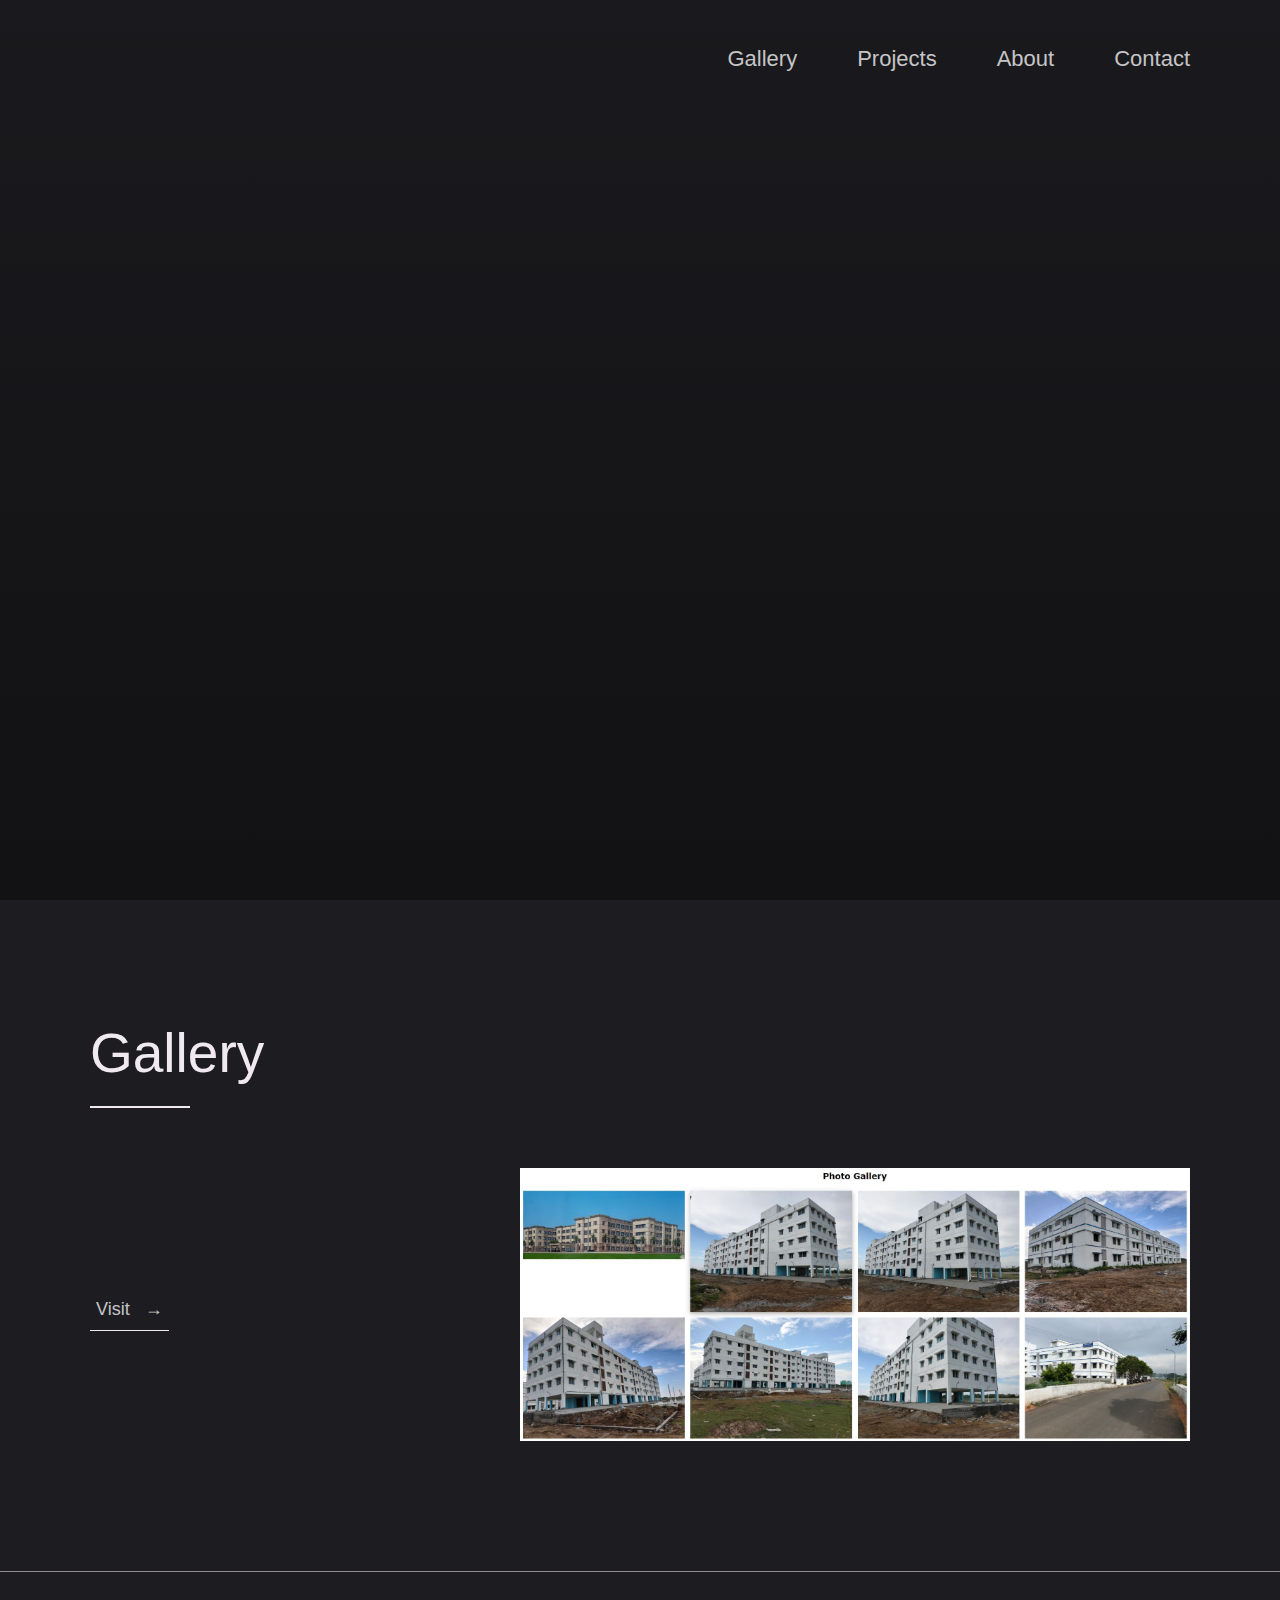
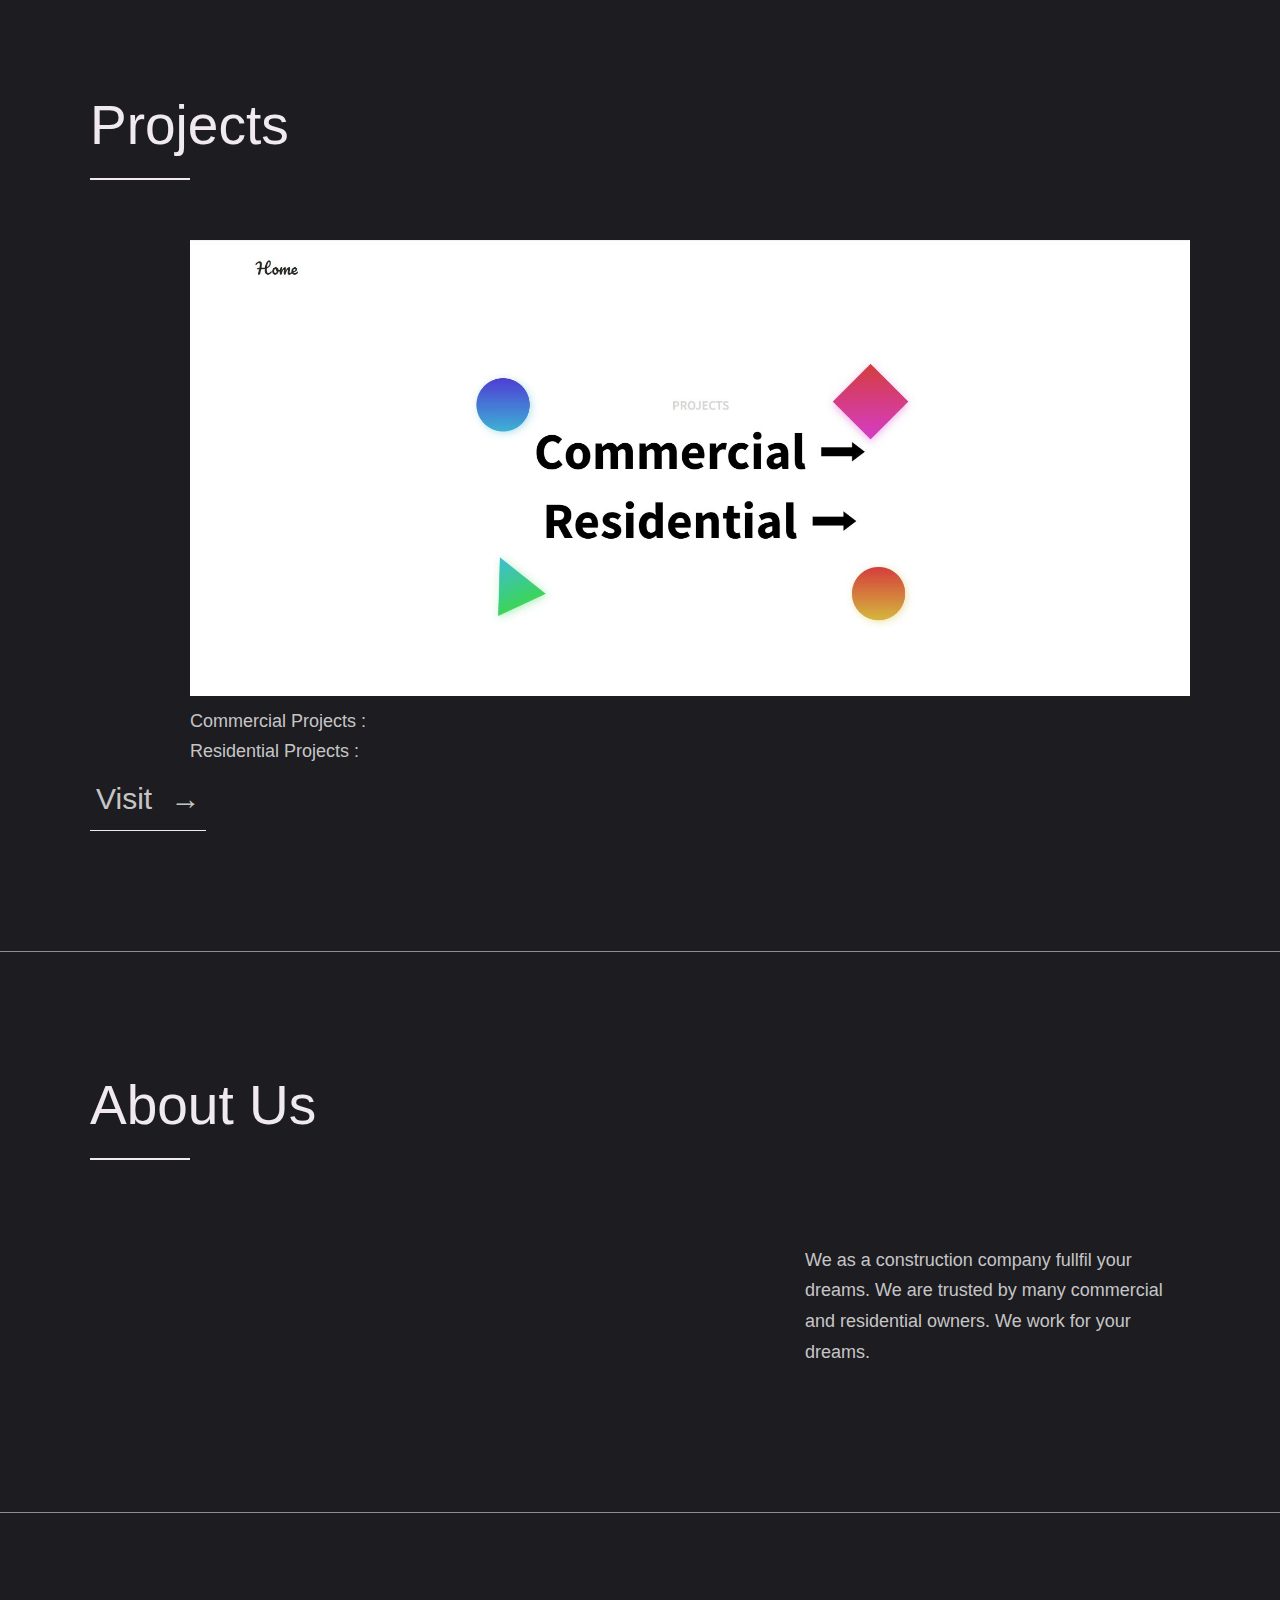
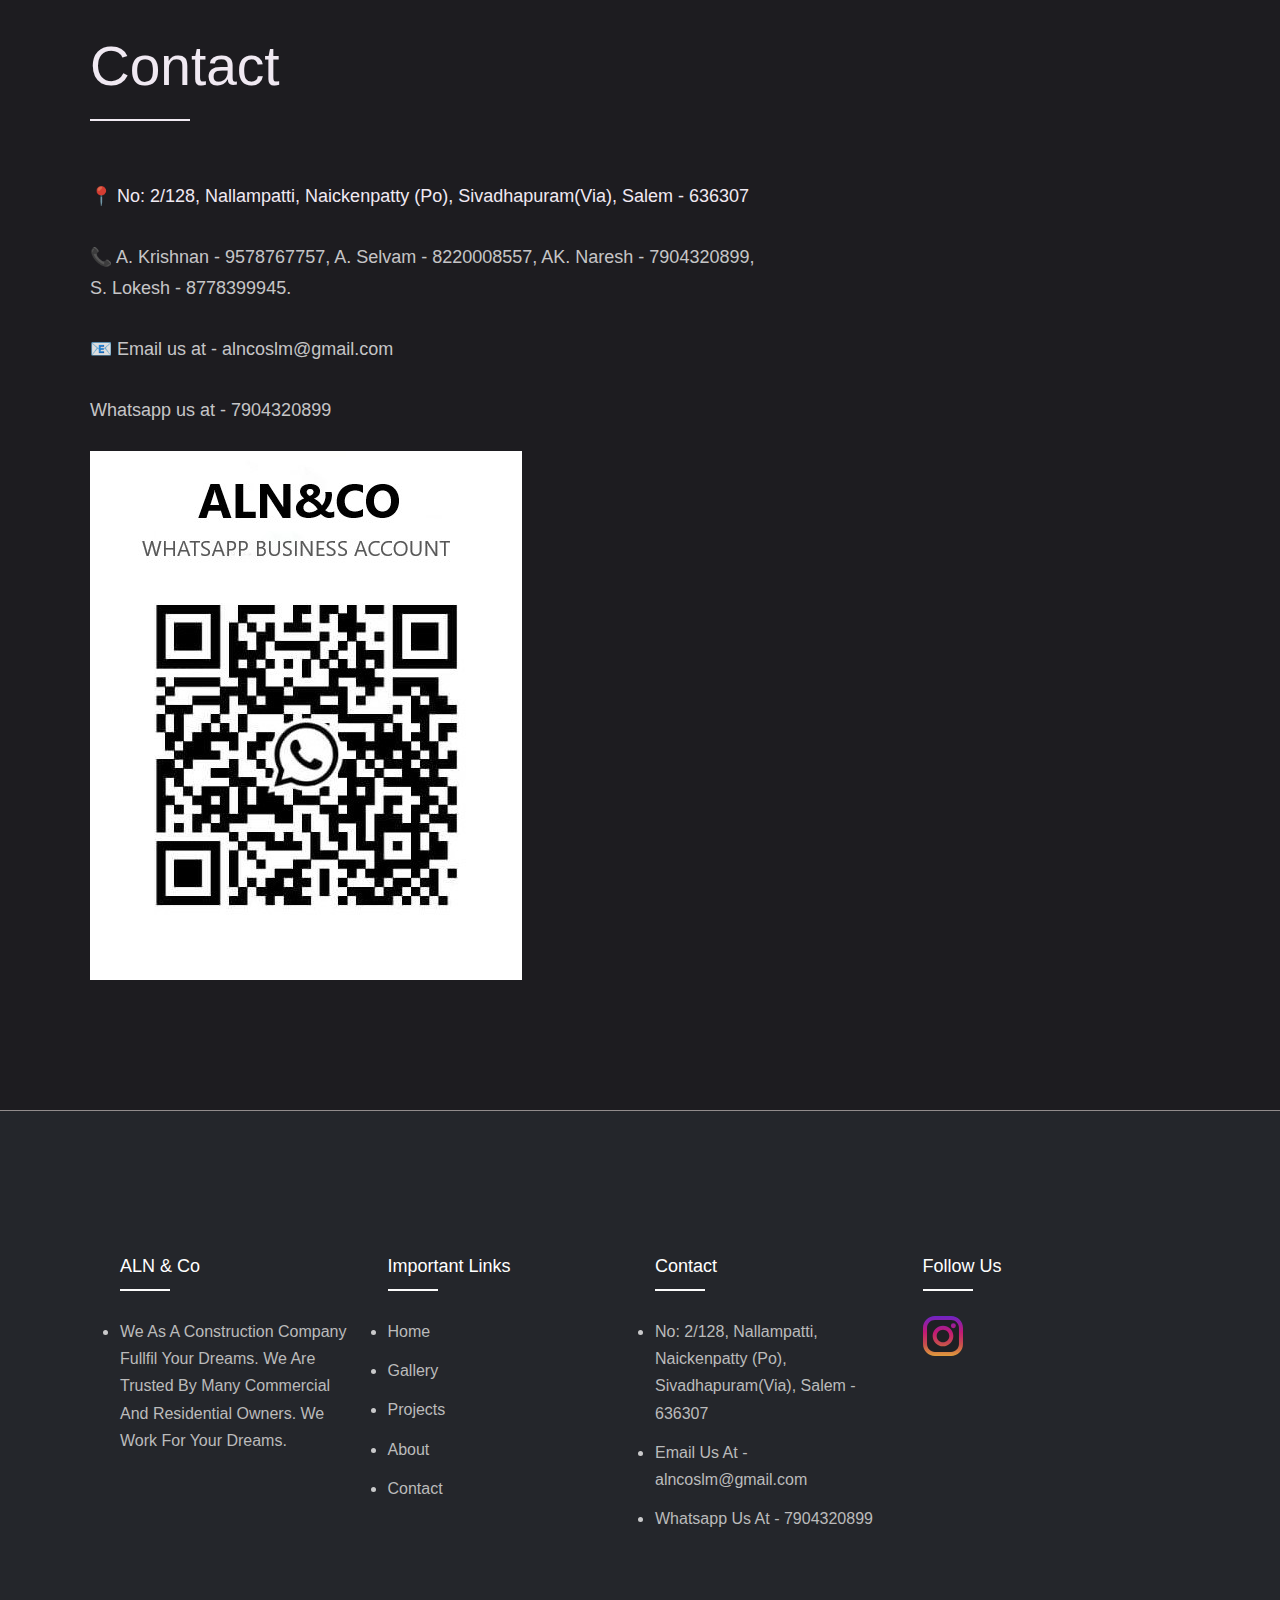
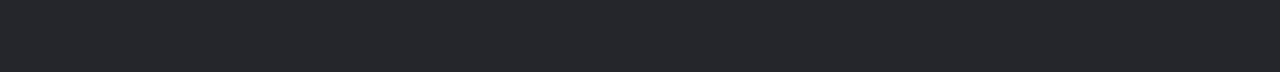
==== index.html @ acc9a611 "Update index.html" ====
<!DOCTYPE html>
<html lang="en">

<head>
  <!-- Google tag (gtag.js) -->
<script async src="https://www.googletagmanager.com/gtag/js?id=G-CPKY7ZD07B"></script>
<script>
  window.dataLayer = window.dataLayer || [];
  function gtag(){dataLayer.push(arguments);}
  gtag('js', new Date());

  gtag('config', 'G-CPKY7ZD07B');
</script>
  <meta charset="UTF-8" />
  <meta name="viewport" content="width=device-width, initial-scale=1.0" />
  <link rel="shortcut icon" type="image/png" href="./images/favicon.ico" />

  
  <title>
    ALN & Co
  </title>

  
  <link rel="stylesheet" href="styles.css" />
</head>

<body>



  <!--<div class="outer_wrapper">
    <div class="ground"></div>
  </div>-->


  

  <header class="header" role="banner" id="top">
    <div class="row">
      <nav class="nav" role="navigation">
        <ul class="nav__items">
          
          <li class="nav__item"><a style="text-decoration: none;" href="#work" class="nav__link" >Gallery</a></li>
          <li class="nav__item"><a style="text-decoration: none;" href="#clients" class="nav__link">Projects</a></li>
          <li class="nav__item">
            <a style="text-decoration: none;" href="#about" class="nav__link">About</a>
          </li>
          <li class="nav__item">
            <a style="text-decoration: none;" href="#contact" class="nav__link">Contact</a>
          </li>
           
        </ul>
      </nav>
    </div>



    <div class="header__text-box row">
      <div class="header__text">
        <h1 class="heading-primary">
         <span> </span>
        </h1>
       </div>
    </div>


  </header>



  <main role="main">

    

    <section class="work" id="work">
      <div class="row">
        <h2>Gallery</h2>
        <div class="work__boxes">

          

          <div class="work__box">
            <div class="work__text">
              

              <div class="work__links">
                <a style="text-decoration: none;" href="./html/photogallery.html" target="_blank" class="link__text">
                  Visit  <span>&rarr;</span>
                </a>
                
              </div>
            </div>
            <div class="work__image-box">
              <img src="./images/galleryaln.JPG" class="work__image" alt="Gallery" />
            </div>
          </div>

          
        </div>
      </div>
    </section>

    

    <section class="client" id="clients">
      <div class="row">
        <h2>Projects</h2>
        <div class="work__image-box">
          <img src="./images/projectslist.JPG" class="work__image" alt="Projects" />
          <span>Commercial Projects :</span>
          <div class="counter" data-target="31"></div>
          <span>Residential Projects :</span>
          <div class="counter" data-target="2"></div>
        </div>
        
        <!-- <div class="counter-container">
         
          <span>Commercial Projects :</span>
          <div class="counter" data-target="31"></div>
          <span>Residential Projects :</span>
          <div class="counter" data-target="2"></div>
       
        </div>
        -->
        
        
        <a style="text-decoration: none; font-size: 30px; " href="./html/projectslist.html" target="_blank" class="link__text">
          Visit  <span>&rarr;</span>
        </a>
        
      </div>
    </section>

    

    <section class="about" id="about">
      <div class="row">
        <h2>About Us</h2>
        <div class="about__content">
          <div class="about__text">
            
            <p>
              We as a construction company fullfil your dreams. We are trusted by many commercial and residential owners. We work for your dreams. 
            </p>
            
           
          </div>

          <div class="about__photo-container">
            
            <img class="about__photo" src="" alt="" />
          </div>
        </div>
      </div>
    </section>
  </main>

  

  <section class="contact" id="contact">
    <div class="row">
      <h2>Contact</h2>
      <div class="contact__info">
        <p>
         

          📍 <a style="text-decoration: none ;" href="https://www.google.com/maps/place/ALN%26Co/@11.6575839,78.0544431,19.25z/data=!4m6!3m5!1s0x3babfb015f7d029b:0xeba4ab681ebbbe76!8m2!3d11.6577182!4d78.0541697!16s%2Fg%2F11ry5s2vbf" target="_blank" >No: 2/128, Nallampatti, Naickenpatty (Po), Sivadhapuram(Via), Salem - 636307</a>
           <br>
           <br>

          📞 A. Krishnan - 9578767757, A. Selvam - 8220008557, AK. Naresh - 7904320899,<br> S. Lokesh - 8778399945.   
           
           <br>
           <br>
        
           📧 Email us at - alncoslm@gmail.com

           <br>
           <br>

           Whatsapp us at - 7904320899



        </p>
        
       
        
       <img src="./images/whatsappcode.jpg" class="work__whats" alt="whatsapp" />
   

        
        
       <!-- <a style="text-decoration: none;" href="mailto:" class="btn">Email Me</a> -->  
      </div>
    </div>
  </section>

 
  
<div class="main"></div>



<div class="footer">
  
  <footer class="footer">
    <div class="container">
      <div class="rowc">
        <div class="footer-col">
          <h4>ALN & Co</h4>
          <ul>
            <li><a>we as a construction company fullfil your dreams. we are trusted by many commercial and residential owners. we work for your dreams.</a></li>
            
          </ul>
        </div>
        <div class="footer-col">
          <h4>Important Links</h4>
          <ul>
            <li><a href="index.html">Home</a></li>
            <li><a href="./html/photogallery.html">Gallery</a></li>
            <li><a href="./html/projectslist.html">Projects</a></li>
            <li><a href="#about">About</a></li>
            <li><a href="#contact">Contact</a></li>
          </ul>
        </div>
        <div class="footer-col">
          <h4>Contact</h4>
          <ul>
            <li><a href="#">No: 2/128, Nallampatti, Naickenpatty (Po), Sivadhapuram(Via), Salem - 636307</a></li>
            <li><a href="#">Email us at - <a style="text-transform: lowercase;" >alncoslm@gmail.com</a></a></li>
            <li><a href="#">Whatsapp us at - 7904320899</a></li>
           
          </ul>
        </div>
        <div class="footer-col">
          <h4>follow us</h4>
          <div class="social-links">
            
            <a href="https://www.instagram.com/alngroups.co/?r=nametag" target="_blank" ><img src="./images/instagram-svgrepo-com.svg" alt="Instagram" /></a>
            
          </div>
        </div>
      </div>
    </div>
 </footer>


 

  <a href="#top" class="back-to-top" title="Back to Top">
    <img src="./images/up-arrow-svgrepo-com.svg" alt="Back to Top" class="back-to-top__image"/>
  </a>
  <script src="./script.js"></script>
</body>

</html>
---- styles.css ----
@import url('https://fonts.googleapis.com/css2?family=Poppins:wght@300;400;500;600;700&display=swap');



* {
    box-sizing: border-box;
  }
  
  body {
    padding: 0;
    margin: 0;
    font-family: sans-serif;
    background-color: #a343c9;
  }
  
  
  
  .wrapper {
    position: absolute;
    height: calc(100vh - 100px);
    width: 100%;
    top: 0;
  }
  
  .ground {
    position: absolute;
    bottom: 0;
    width: 100%;
    height: 70px;
    background-color: rgb(73, 47, 145);
  }
  
  
 

@font-face {
    font-family: 'Hk Grotesk';
    font-style: normal;
    font-weight: 400;
    src: url('./fonts/HKGrotesk-Regular.woff') format('woff');
}

@font-face {
    font-family: 'Jost';
    font-style: normal;
    font-weight: 400;
    src: url('./fonts/Jost-Regular.ttf') format('woff');
}

* {
    margin: 0;
    padding: 0;
    box-sizing: inherit;
}

:root {
    --font-size-small: 1.8rem;
    --font-size-normal: 2.2rem;
    --font-size-medium: 2.8rem;
    --font-size-medium-1: 3.6rem;
    --font-size-large: 5.5rem;
    --font-size-huge: 7.5rem;
    --font-stack: 'Hk Grotesk', sans-serif;

    --line-height-normal: 1.7;
    --line-height-small: 1.2;

    --black: #000;
    --pink: #ff3258;
    --white: #f0e9f2;
    --white-1: #e5e5e6da;
    --green: #2ECC71 ;
    --violet: #5f10ad;
    --sanlet: rgb(73, 47, 145);


    --container-max-width: 1180px;
    --container-normal-width: 800px;
    --container-medium-width: 700px; 
    --container-small-width: 500px;

    --gutter-huge: 12rem;
    --gutter-medium: 6rem;
    --gutter-normal: 3rem;
    --gutter-small-1: 2.5rem;
    --gutter-small: 2rem;

    --border-light: 1px solid rgb(146, 140, 140);
}

html {
    font-size: 62.5%; 
    box-sizing: border-box;
    scroll-behavior: smooth;
}

@media(max-width: 1000px) {
    html {
        font-size: 52%;
    }
}

body {
    font-size: var(--font-size-small);
    font-family: var(--font-stack);
    font-weight: 400;
    color: var(--white-1);
    line-height: var(--line-height-normal);
    background: rgb(29, 28, 32);
    overflow-x: hidden;
}

.row {
    max-width: var(--container-max-width);
    margin: 0 auto;
}

@media(max-width: 1340px) {
    .row {
        max-width: 1100px;
    }
}

@media(max-width: 1240px) {
    .row {
        padding: 0 var(--gutter-medium);
    }
}

@media(max-width: 600px) {
    .row {
        padding: 0 var(--gutter-normal);
    }
}

@media(max-width: 600px) {
    .row {
        padding: 0 var(--gutter-small);
    }
}

section {
    padding: var(--gutter-huge) 0;
    border-bottom: var(--border-light);
}

img {
    object-fit: contain;
    max-width: 100%;
}



h1,
h2,
h3 {
    font-family: 'Jost', sans-serif;
    font-weight: 400;
    line-height: var(--line-height-small);
    color: var(--white);
}

.heading-primary {
    line-height: 1;
    font-size: var(--font-size-huge);
    font-weight: 400;
}

@media(max-width: 900px) {
    .heading-primary {
        font-size: 6.5rem;
    }
}

h2 {
    font-size: var(--font-size-large);
    margin-bottom: var(--gutter-medium);
}

h2::after {
    content: '';
    display: block;
    height: 2px;
    width: 10rem;
    background: var(--white);
    margin: var(--gutter-small) 0;
}

h3 {
    font-size: var(--font-size-medium-1);
    margin-bottom: var(--gutter-small);
}

@media(max-width: 500px) {
    .heading-primary {
        font-size: var(--font-size-large);
    }

    h2 {
        font-size: var(--font-size-medium-1);
    }

    h3 {
        font-size: var(--font-size-medium);
    }
}

p {
    margin: var(--gutter-small-1) 0;
}

@media(max-width: 900px) {
    p { 
        max-width: var(--container-small-width);
    }
}



a {
    color: var(--white);
    font-weight: 400;
    font-family: 'Jost', sans-serif;
    transition: all .2s;
    outline: 2px solid transparent;
}

::-moz-focus-inner {
    border: 0;
}

button:focus,
a:focus {
    outline: 2px solid var(--green);
}

body:not(.user-is-tabbing) button:focus,
body:not(.user-is-tabbing) a:focus {
    outline: none;
}

.link:hover {
    color: var(--black);
}

.btn {
    position: relative;
    display: inline-block;
    padding: 1rem 4.2rem;
    text-decoration: none;
    color: inherit;
    border: 1px solid  var(--sanlet);
    font-weight: 400;
}

.btn:focus {
    outline: none;
}

.btn::after {
    content: '';
    display: block;
    position: absolute;
    top: 0;
    left: 0;
    right: 100%;
    background: var(--sanlet);
    height: 100%;
    z-index: -1;
    transition: all 0.2s cubic-bezier(1, 0.68, 0.16, 0.9);
}

.btn:hover::after,
.btn:focus::after {
    right: 0;
    background: var(--sanlet);
}

.btn--pink {
    background: var(--sanlet);
    transition: all 0.2s;
}

.btn--pink::after {
    display: none;
}

.btn--pink:hover,
.btn--pink:focus {
    background: transparent;
}

.link__text {
    position: relative;
    display: inline-block;
    padding: .6rem;
    color: inherit;
    text-decoration: none;
    border-bottom: 1px solid var(--white);
}

.link__text::after {
    content: '';
    display: block;
    position: absolute;
    top: 0;
    left: 0;
    right: 100%;
    background: var(--white);
    height: 100%;
    z-index: -1;
    transition: all 0.2s cubic-bezier(1, 0.68, 0.16, 0.9);
}

.link__text:focus {
    outline: none;
}

.link__text:hover::after,
.link__text:focus:after {
    right: 0;
    background: var(--sanlet);
}

.link__text span {
    padding-left: 1rem;
    font-family: sans-serif;
}



.back-to-top {
    position: fixed;
    bottom: 4rem;
    right: 4rem;
    display: flex;
    justify-content: center;
    align-items: center;
    height: 5.5rem;
    width: 5.5rem;
    background-color: rgb(73, 47, 145);
    border-radius: 50%;
    z-index: 10;
    visibility: hidden;
    transition: all .4s;
}

.back-to-top__image {
    height: 70%;
}

@media(max-width: 900px) {
    .back-to-top {
        right: 2rem;
    }
}

@media(max-width: 500px) {
    .back-to-top {
        right: 1rem;
    }
}



.nav {
    display: flex;
    justify-content: flex-end;
    padding: var(--gutter-normal) 0;
}

.nav__items {
    display: flex;
    list-style: none;
}

.nav__item:not(:last-child) {
    margin-right: var(--gutter-medium);
}

@media(max-width: 500px) {
    .nav {
        justify-content: center;
    }
}

@media(max-width: 400px) {
    .nav__item:not(:last-child) {
        margin-right: var(--gutter-normal);
    }
}

@media(max-width: 300px) {
    .nav {
        font-size: var(--font-size-small);
    }
}

.nav__link {
    position: relative;
    display: inline-block;
    padding: 1rem 0;
    text-decoration: none;
    color: inherit;
    transition: all .2s;
}

.nav__link::after {
    content: '';
    position: absolute;
    bottom: 0;
    left: 0;
    right: 100%;
    display: inline-block;
    height: 1rem;
    background: var(--white);
    transition: all 0.25s cubic-bezier(1, 0.68, 0.16, 0.9);
}

.nav__link:hover {
    color: var(--white);
}

.nav__link:hover::after {
    right: 0;
    height: 2px;
    background: var(--white);
}



.header {
    background: linear-gradient(rgba(0,0,0, .1), rgba(0,0,0, .4)), 
        url('./images/Aln&co.gif');
    height: 100vh;
    background-size: 2000px 1000px;
    background-position: center;
    background-attachment: fixed;
    font-size: var(--font-size-normal);
}

@media(max-width: 901px) {
    .header {
       background-size: 850px 900px;
    }
}

@media(min-width: 501px) {
    .header {
       background-size: 2000px 950px;
    }
}



.header__text {
    position: absolute;
    top: 50%;
    transform: translateY(-50%);
}

.header__text p {
    margin: 1.5rem 0 3.5rem;
    max-width: var(--container-medium-width);
    font-family: 'Jost', sans-serif;
    font-size: var(--font-size-medium);
}

@media(max-width: 500px) {
    .header {
        text-align: center;
    }

    .header__text p {
        transform: scale(.8);
    }
}



.work__box {
    display: flex;
    align-items: center;
}

@media(max-width: 900px) {
    .work__box {
        align-items: initial;
        flex-direction: column-reverse;
    }
}

.work__box:not(:last-child) {
    margin-bottom: 25rem;
}

@media(max-width: 500px) {
    .work__box:not(:last-child) {
        margin-bottom: 20rem;
    }
}

.work__links {
    display: flex;
    align-items: center;
}

.work__text {
    flex: 0 0 30%;
}

.work__list {
    
    list-style-position: inside;
    margin-bottom: var(--gutter-normal);
}

.work__code {
    display: block;
    height: 3rem;
    margin-left: var(--gutter-normal);
    transition: all .3s;
}

.work__code:hover {
    transform: scale(1.2);
}

.work__image-box {
    margin-bottom: var(--gutter-normal);
}

@media(min-width: 901px) {
    .work__image-box {
        flex: 1;
        margin: 0 0 0 10rem;
    }
}

@media(max-width: 900px) {
    .work__code {
        height: 4rem;
    }
}



.client__logos {
    display: flex;
    justify-content: space-between;
    filter: invert(100%) grayscale(100%) opacity(.8);
}

.client__logo {
    height: 6.5rem;
    max-width: 18rem;
}

@media(max-width: 1240px) {
    .client__logos {
        overflow-x: scroll;
        padding: var(--gutter-normal);
    }

    .client__logo:not(:last-of-type) {
        margin-right: var(--gutter-medium);
    }
}



.about__content {
    display: flex;
    flex-direction: row-reverse;
    align-items: center;
}

@media(max-width: 900px) {
    .about__content {
        flex-direction: column-reverse;
        align-items: initial;
    }
}

.about__photo-container {
    margin-bottom: var(--gutter-normal);
}

@media(min-width: 901px) {
    .about__text {
        flex: 0 0 35%;
    }
    
    .about__photo-container {
        flex: 1;
        margin: 0 var(--gutter-huge) 0 0;
    }
}



.contact__info {
    max-width: var(--container-medium-width);
}





.dropbtn {
    background-color: #04AA6D;
    color: white;
    padding: 3px;
    font-size: 16px;
    border: none;
  }
  
  .dropdown {
    position: relative;
    display: inline-block;
  }
  
  .dropdown-content {
    display: none;
    position: absolute;
    padding: 3px;
    font-size: 16px;
    background-color: transparent;
   
    box-shadow: 0px 8px 16px 0px rgba(0,0,0,0.2);
    z-index: 1;
  }
  
  .dropdown-content a {
    color: rgb(255, 253, 253);
    
    text-decoration: none;
    display: block;
  }
  
  .dropdown-content a:hover {background-color: transparent;}
  
  .dropdown:hover .dropdown-content {display: block;}
  
  .dropdown:hover .dropbtn {background-color: #3e8e41;}





.custom-btn {
    width: 130px;
    height: 40px;
    color: #fff;
    border-radius: 5px;
    padding: 5px 25px;
    font-family: 'Lato', sans-serif;
    font-weight: 500;
    background: transparent;
    cursor: pointer;
    transition: all 0.3s ease;
    position: relative;
    display: inline-block;
     box-shadow:inset 2px 2px 2px 0px rgba(255,255,255,.5),
     7px 7px 20px 0px rgba(0,0,0,.1),
     4px 4px 5px 0px rgba(0,0,0,.1);
    outline: none;
  }





/* footer*/

.container{
	max-width: 1070px;
	margin:auto;
}
.rowc{
	display: flex;
	flex-wrap: wrap;
}
.ul{
	list-style: none;
}
.footer{
	background-color: #24262b;
    padding: 70px 0;
}
.footer-col{
   width: 25%;
   padding: 0 15px;
}
.footer-col h4{
	font-size: 18px;
	color: #ffffff;
	text-transform: capitalize;
	margin-bottom: 35px;
	font-weight: 500;
	position: relative;
}
.footer-col h4::before{
	content: '';
	position: absolute;
	left:0;
	bottom: -10px;
	background-color: #fcfcfc;
	height: 2px;
	box-sizing: border-box;
	width: 50px;
}
.footer-col ul li:not(:last-child){
	margin-bottom: 10px;
}
.footer-col ul li a{
	font-size: 16px;
	text-transform: capitalize;
	color: #ffffff;
	text-decoration: none;
	font-weight: 300;
	color: #bbbbbb;
	display: block;
	transition: all 0.3s ease;
}
.footer-col ul li a:hover{
	color: #ffffff;
	padding-left: 8px;
}
.footer-col .social-links a{
	display: inline-block;
	height: 40px;
	width: 40px;
	background-color: rgba(10, 10, 10, 0.2);
	margin:0 10px 10px 0;
	text-align: center;
	line-height: 40px;
	border-radius: 50%;
	color: #ffffff;
	transition: all 0.5s ease;
}
.footer-col .social-links a:hover{
	color: #0b0c0c;
	background-color: #474444;
}

/*responsive*/

@media(max-width: 767px){
  .footer-col{
    width: 100%;
    
}
}
@media(max-width: 574px){
  .footer-col{
    width: 100%;
}
}
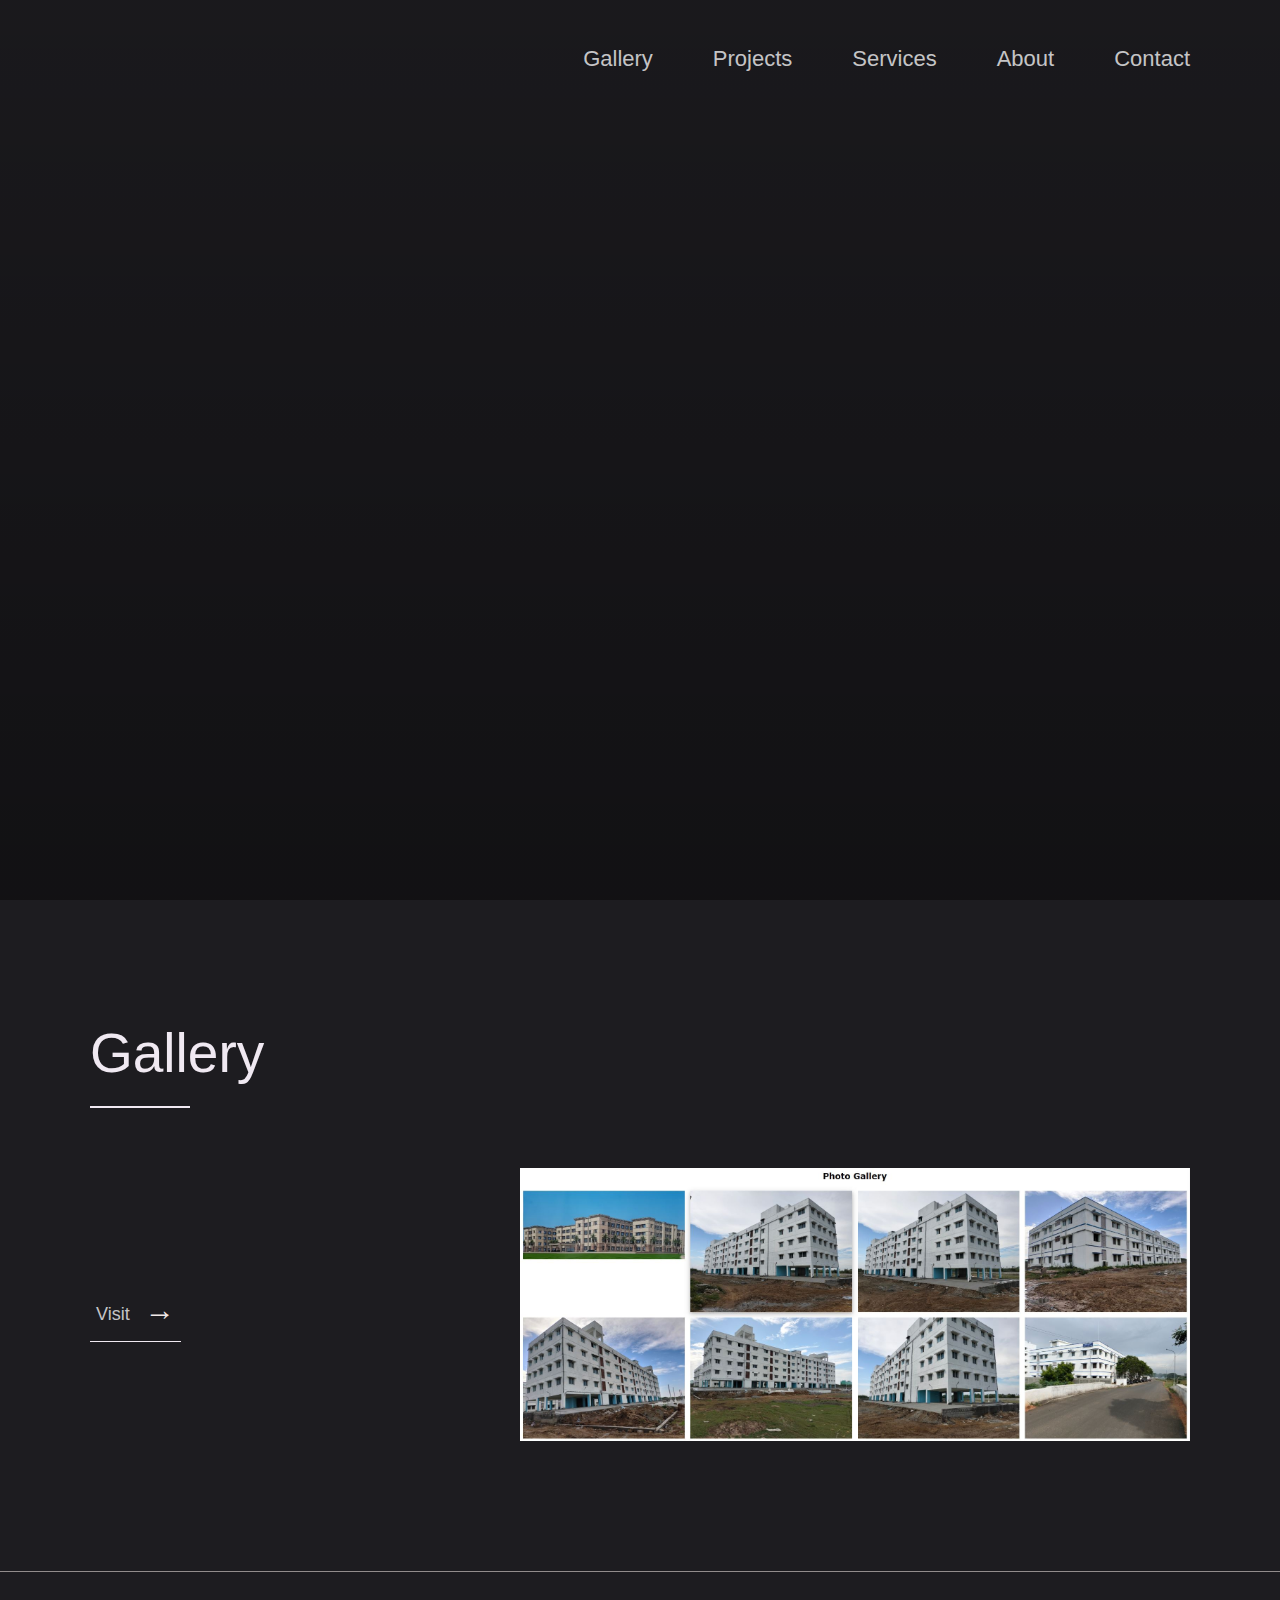
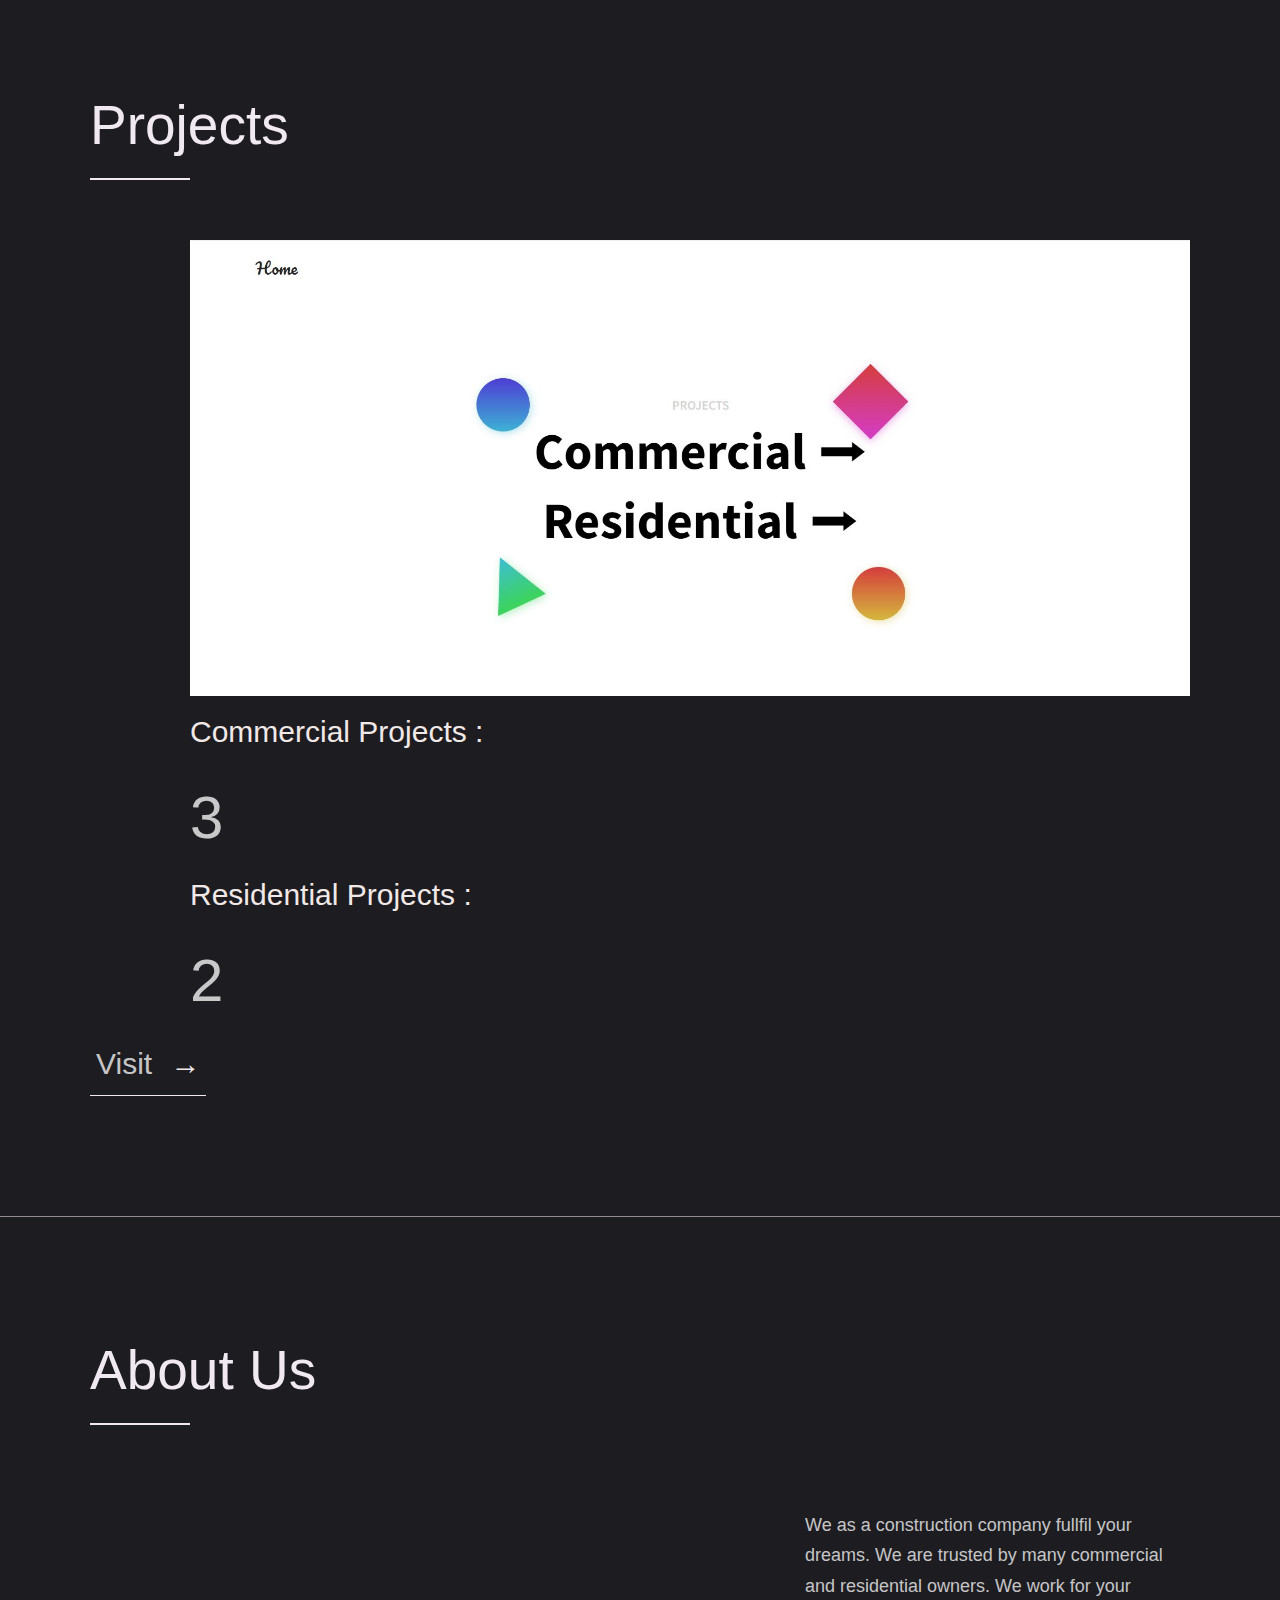
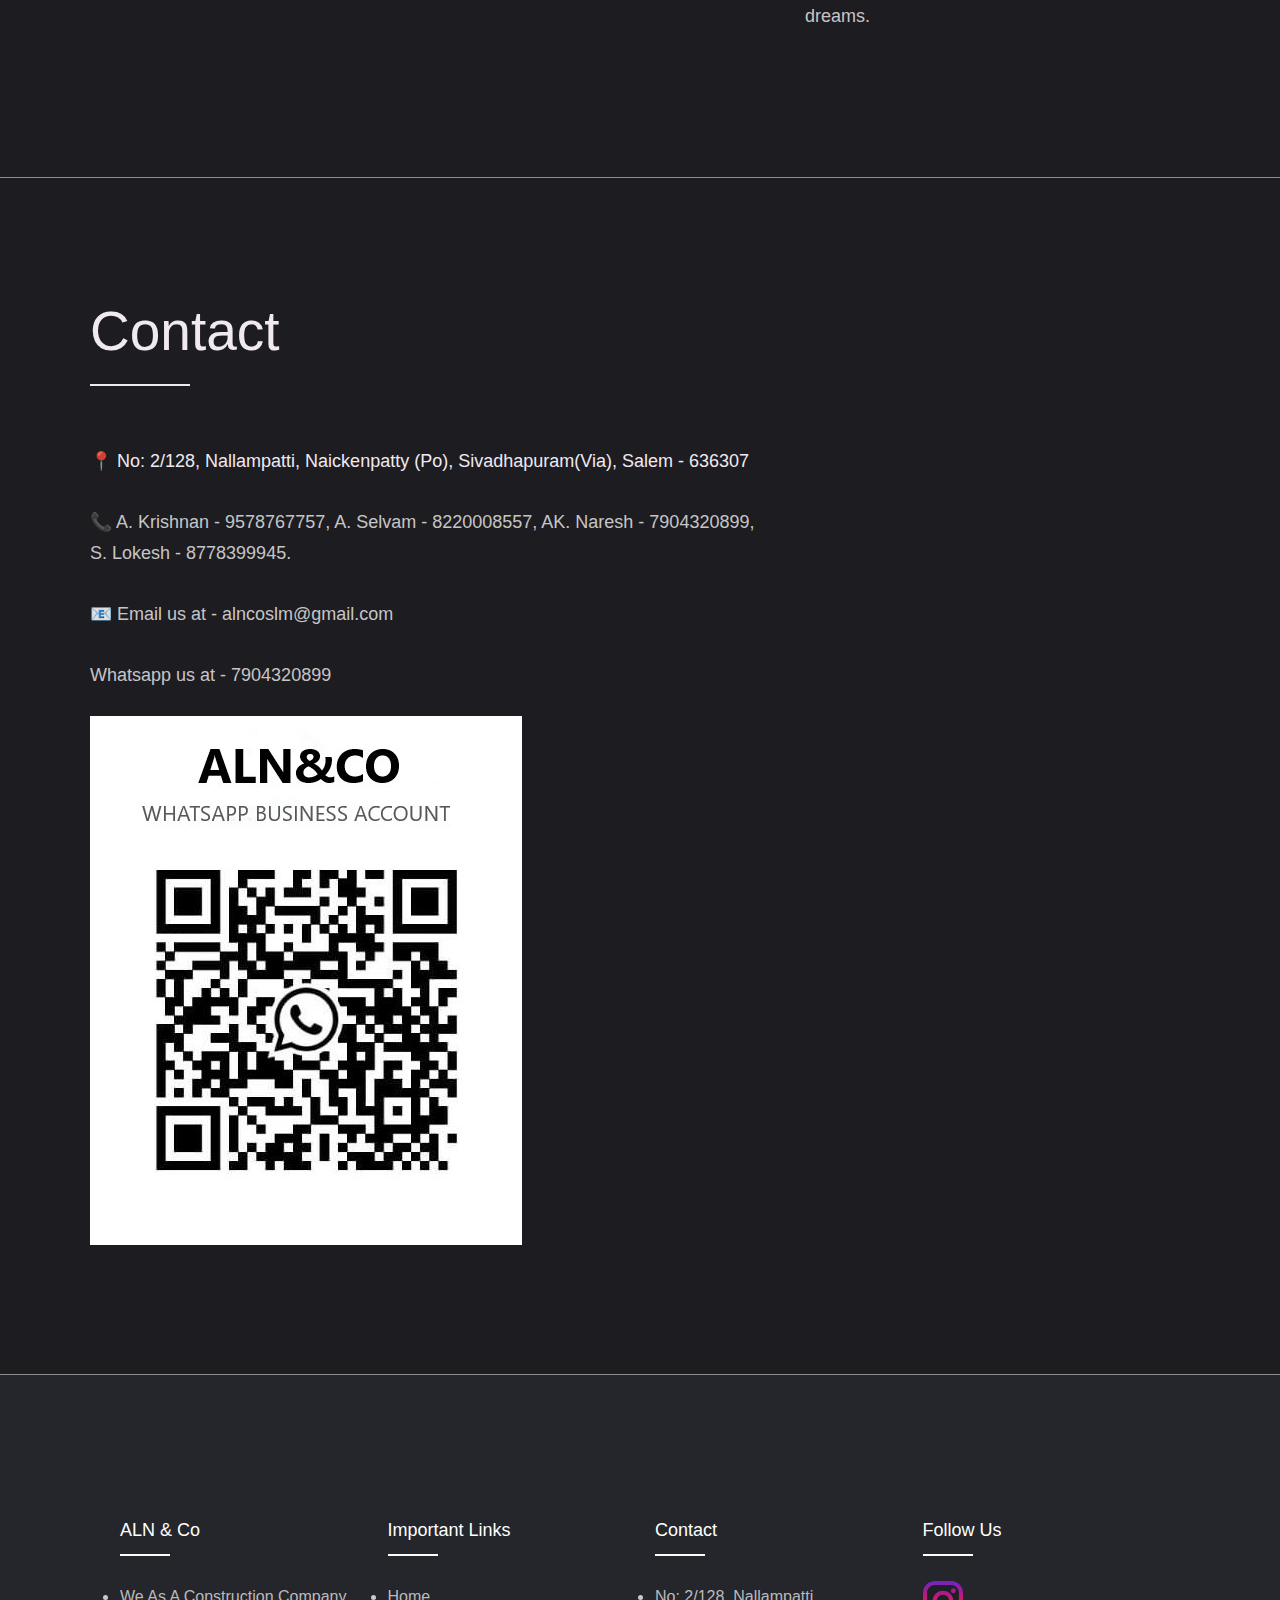
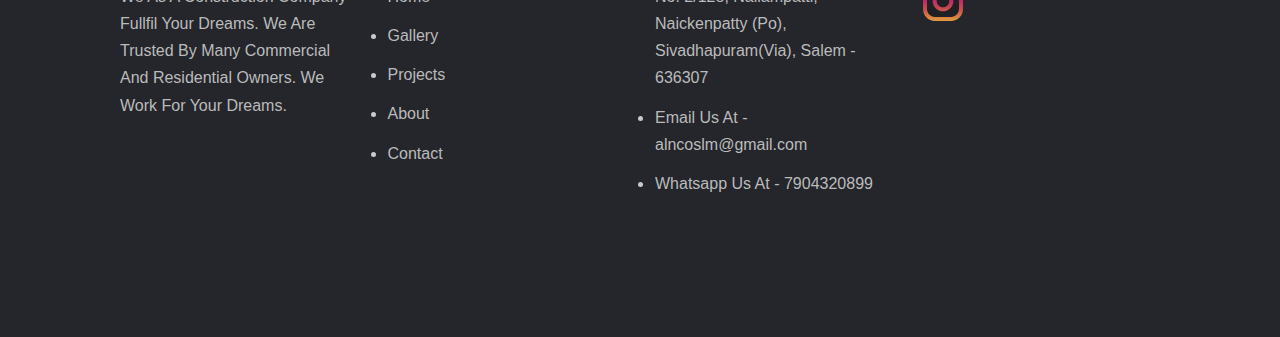
==== commit 461d3cc6: "Update index.html" ====
--- a/index.html
+++ b/index.html
@@ -42,6 +42,9 @@
           
           <li class="nav__item"><a style="text-decoration: none;" href="#work" class="nav__link" >Gallery</a></li>
           <li class="nav__item"><a style="text-decoration: none;" href="#clients" class="nav__link">Projects</a></li>
+          <li class="nav__item">
+            <a style="text-decoration: none;" href="./html/services.html" target="_blank" class="nav__link">Services</a>
+          </li>
           <li class="nav__item">
             <a style="text-decoration: none;" href="#about" class="nav__link">About</a>
           </li>
--- a/styles.css
+++ b/styles.css
@@ -758,5 +758,30 @@
 }
 }
 
-
-
+/* jquery count number*/
+.counter-container {
+    display: flex ;
+    flex-direction: row;
+    justify-content: space-between;
+    text-align: center;
+    margin: 30px 50px;
+  }
+  
+  .counter {
+    font-size: 60px;
+    margin-top: 10px;
+  }
+
+  span {
+    font-size: 30px;
+    font-weight: 500;
+    color: rgb(241, 232, 232);
+    margin-top: 40px;
+  }
+  
+  @media (max-width: 580px) {
+    body {
+      flex-direction: column;
+    }
+  }
+
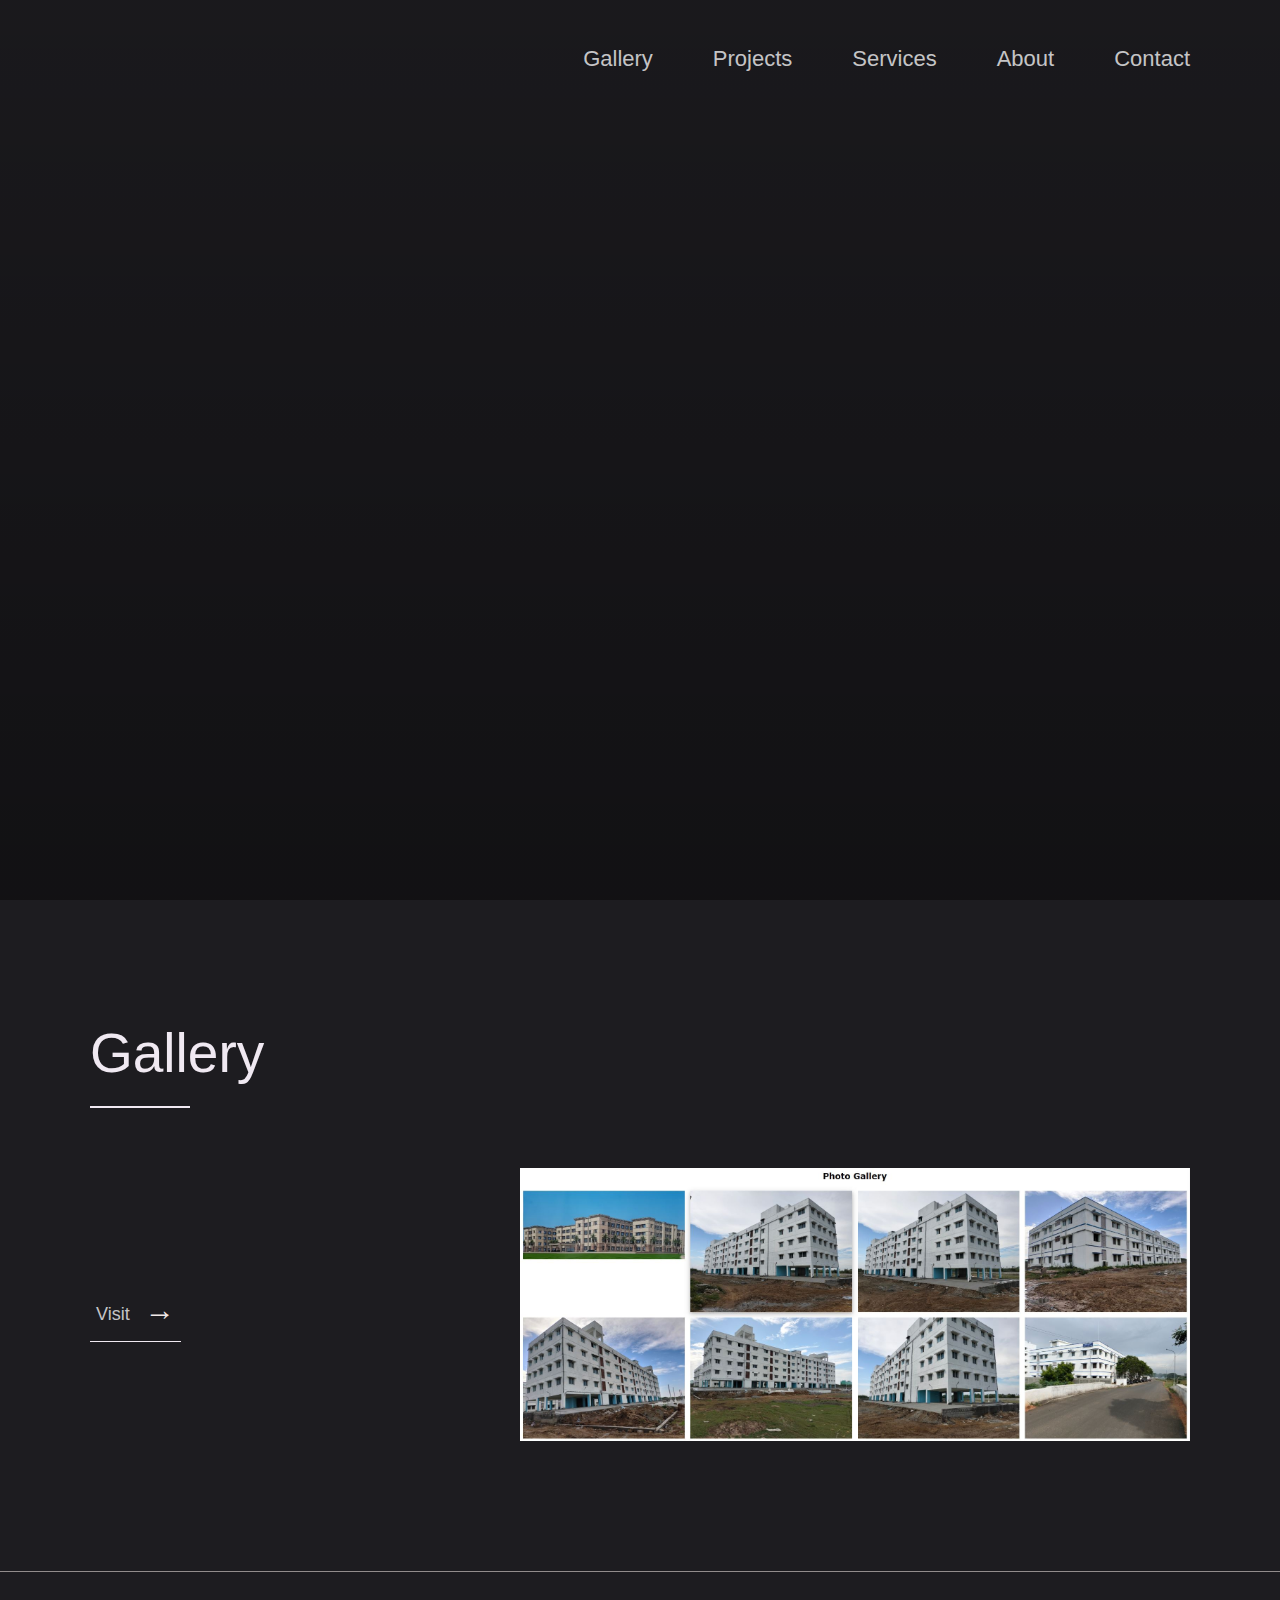
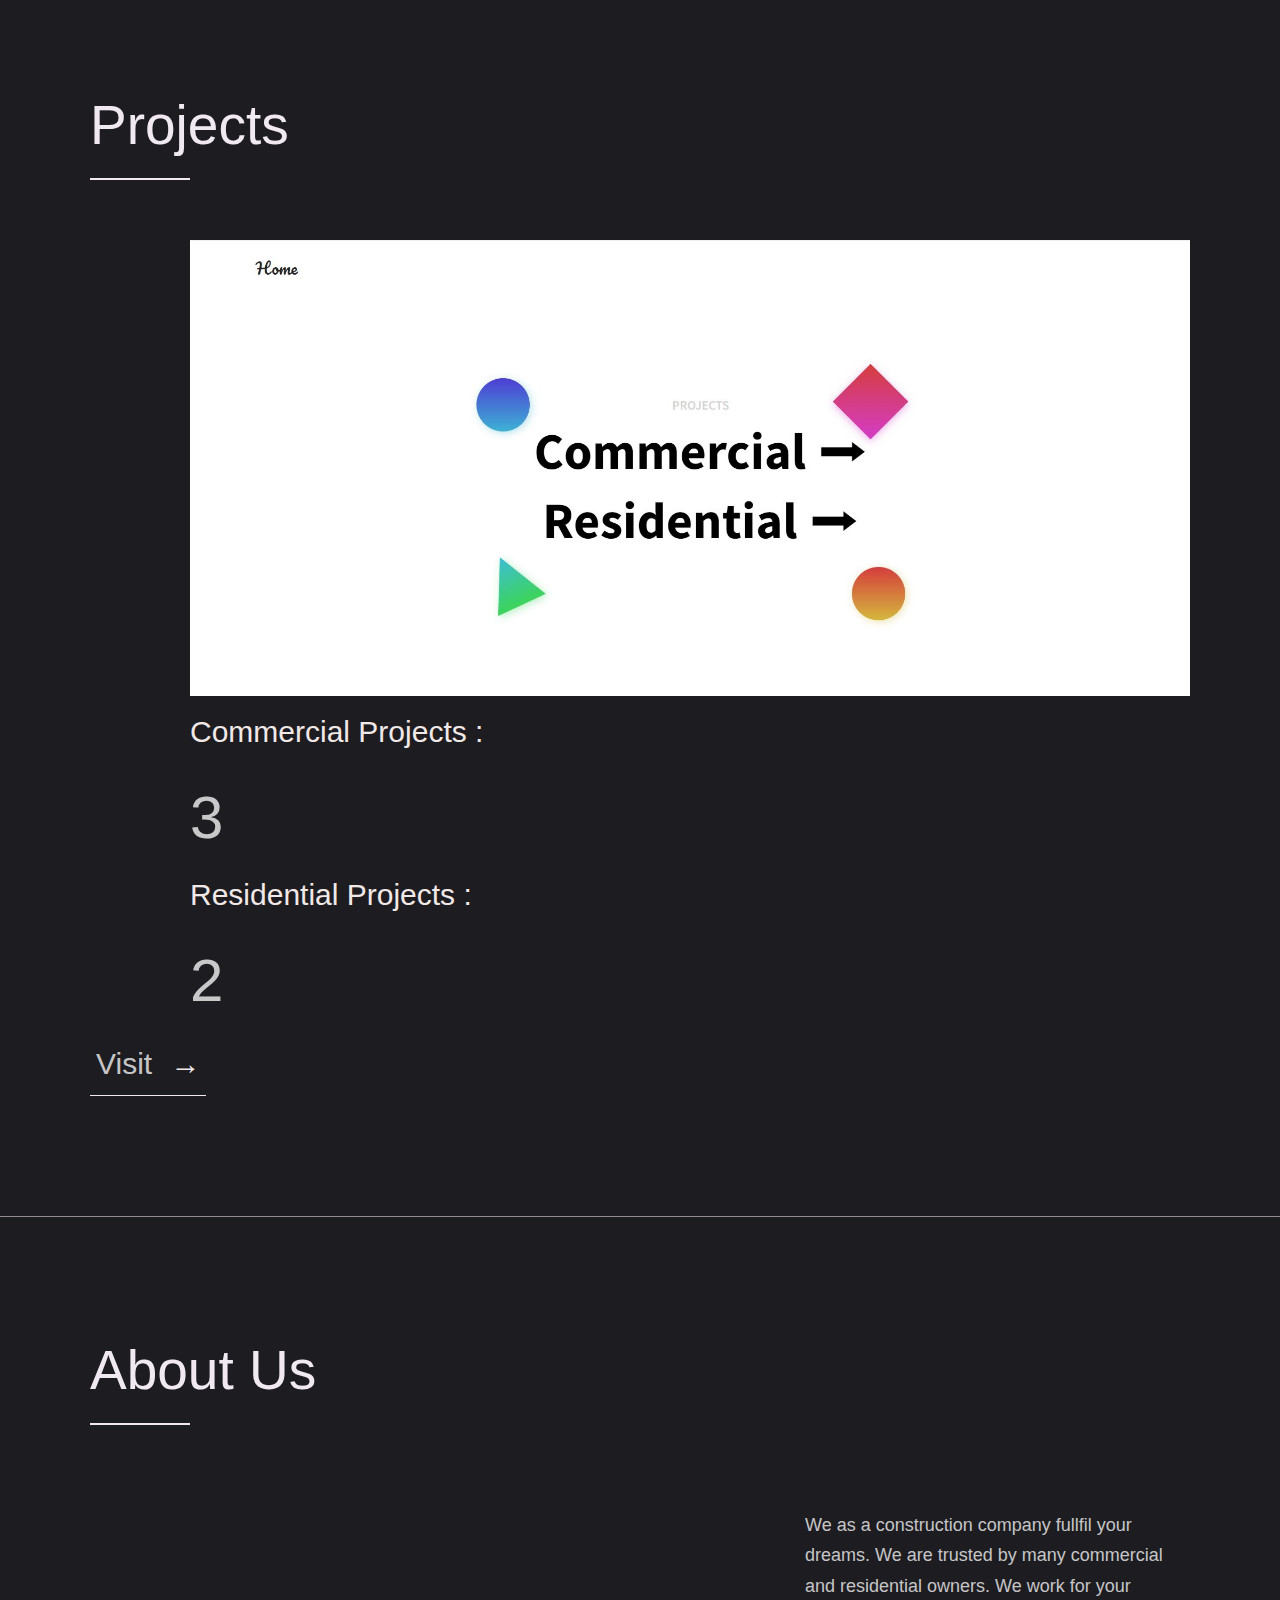
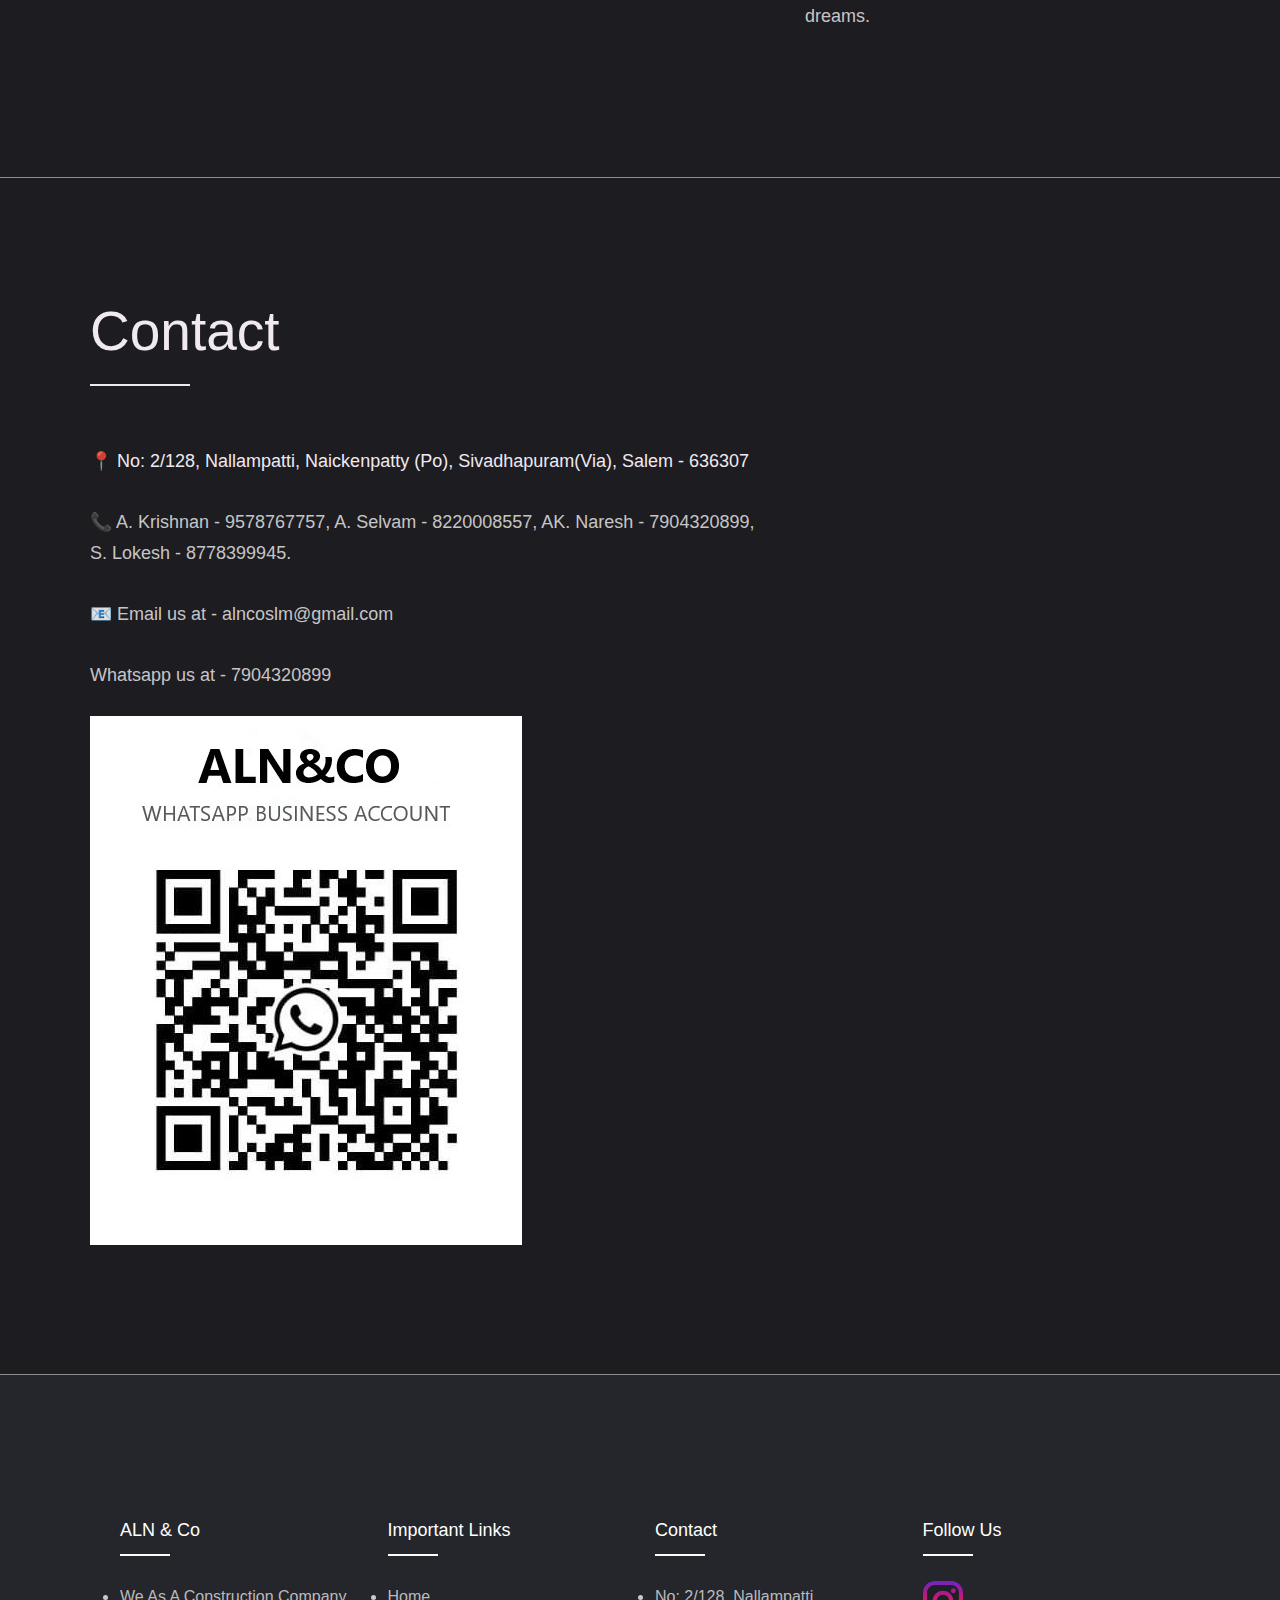
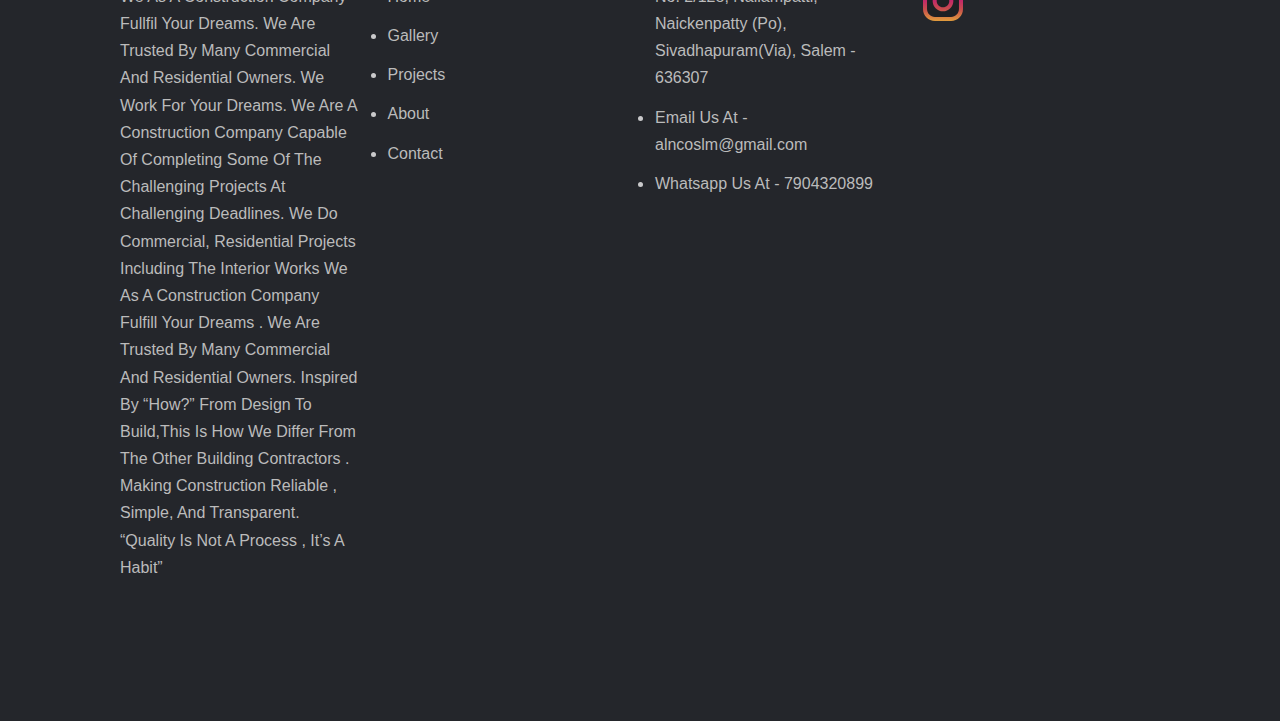
==== commit 61dde4d0: "Update index.html" ====
--- a/index.html
+++ b/index.html
@@ -213,7 +213,17 @@
         <div class="footer-col">
           <h4>ALN & Co</h4>
           <ul>
-            <li><a>we as a construction company fullfil your dreams. we are trusted by many commercial and residential owners. we work for your dreams.</a></li>
+            <li><a>we as a construction company fullfil your dreams. we are trusted by many commercial and residential owners. we work for your dreams.
+              We are a Construction Company capable of Completing some of the Challenging 
+              projects at challenging deadlines. We do Commercial, Residential projects 
+              including the interior works 
+              We as a Construction Company Fulfill your Dreams . 
+              We are Trusted by many Commercial and Residential Owners. 
+              Inspired by “How?”
+
+             From Design to Build,this is how we differ from the other building Contractors . 
+             Making Construction Reliable , Simple, and Transparent. 
+             “Quality is not a Process , it’s a Habit”</a></li>
             
           </ul>
         </div>
@@ -230,7 +240,7 @@
         <div class="footer-col">
           <h4>Contact</h4>
           <ul>
-            <li><a href="#">No: 2/128, Nallampatti, Naickenpatty (Po), Sivadhapuram(Via), Salem - 636307</a></li>
+            <li><a href="https://www.google.com/maps/place/ALN%26Co/@11.6575839,78.0544431,19.25z/data=!4m6!3m5!1s0x3babfb015f7d029b:0xeba4ab681ebbbe76!8m2!3d11.6577182!4d78.0541697!16s%2Fg%2F11ry5s2vbf" target="_blank">No: 2/128, Nallampatti, Naickenpatty (Po), Sivadhapuram(Via), Salem - 636307</a></li>
             <li><a href="#">Email us at - <a style="text-transform: lowercase;" >alncoslm@gmail.com</a></a></li>
             <li><a href="#">Whatsapp us at - 7904320899</a></li>
            
--- a/styles.css
+++ b/styles.css
@@ -442,6 +442,7 @@
 @media(max-width: 901px) {
     .header {
        background-size: 850px 900px;
+	    font-size: small;
     }
 }
 
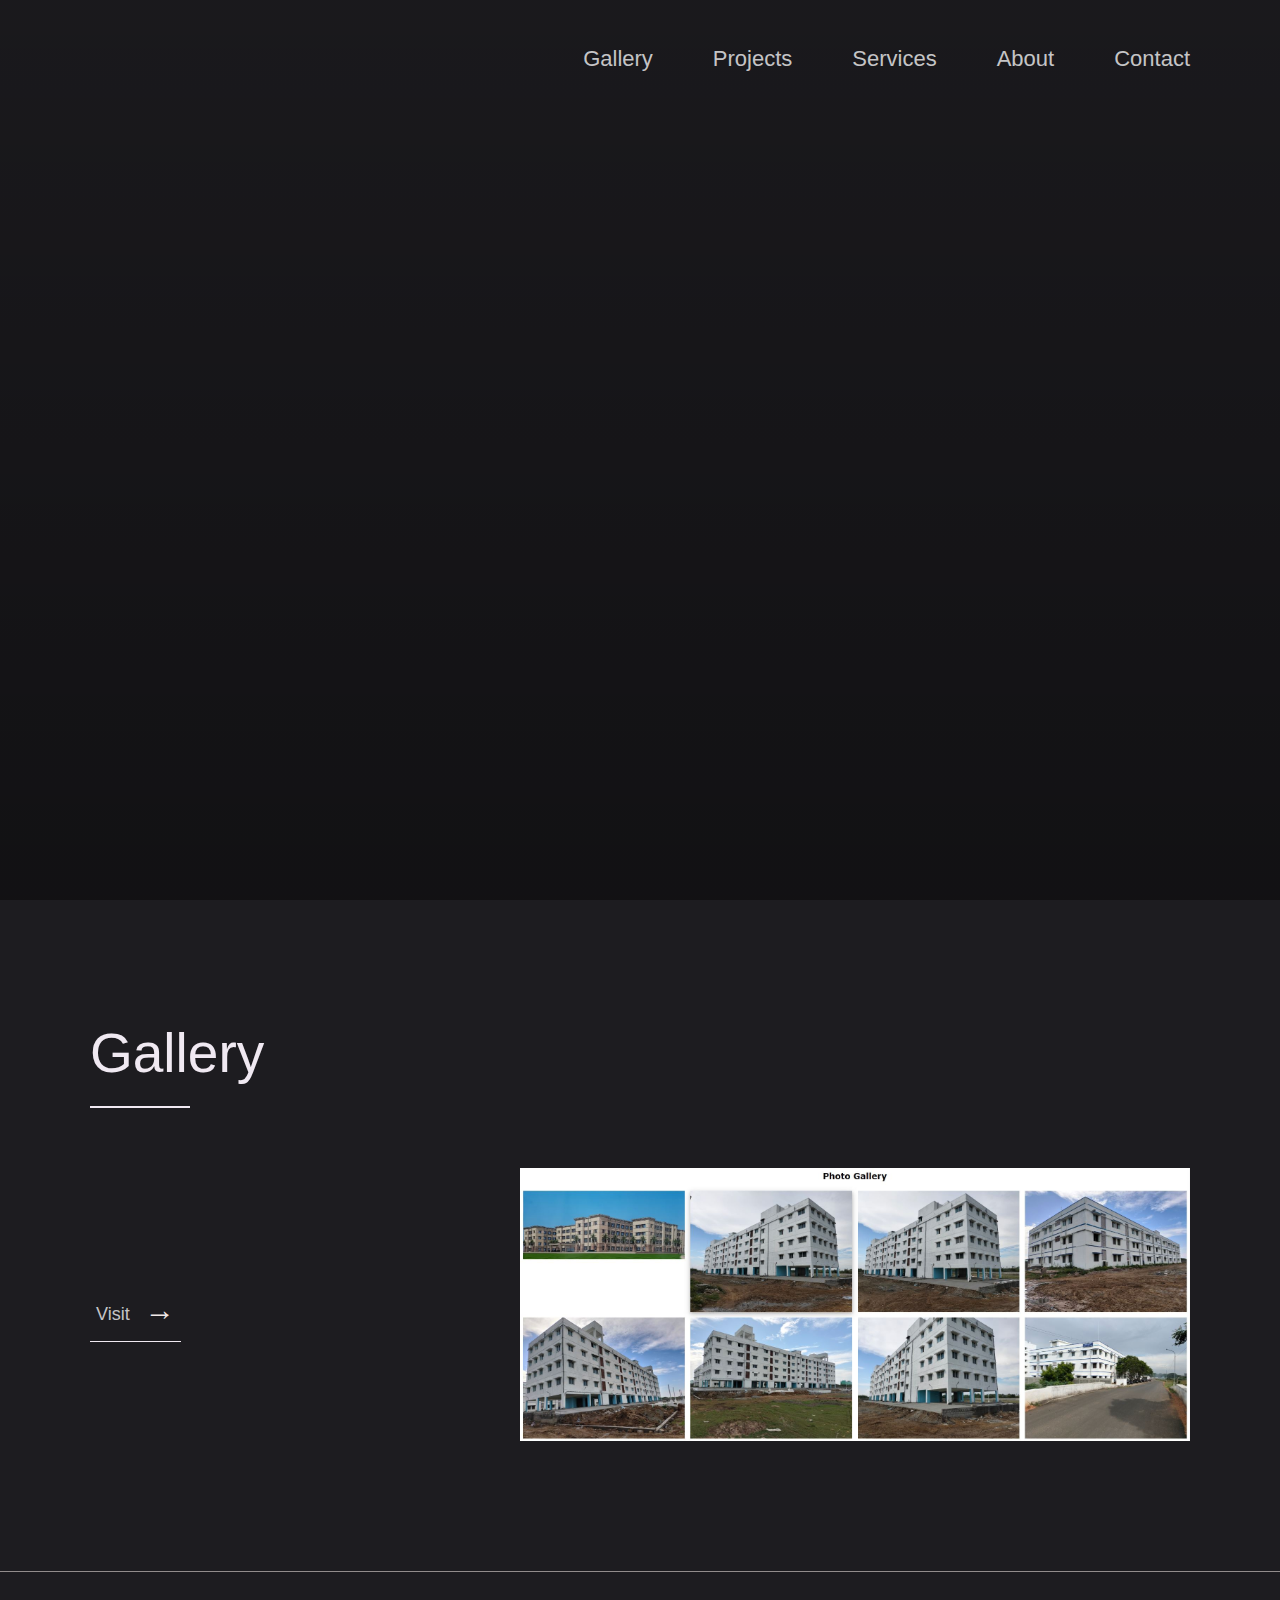
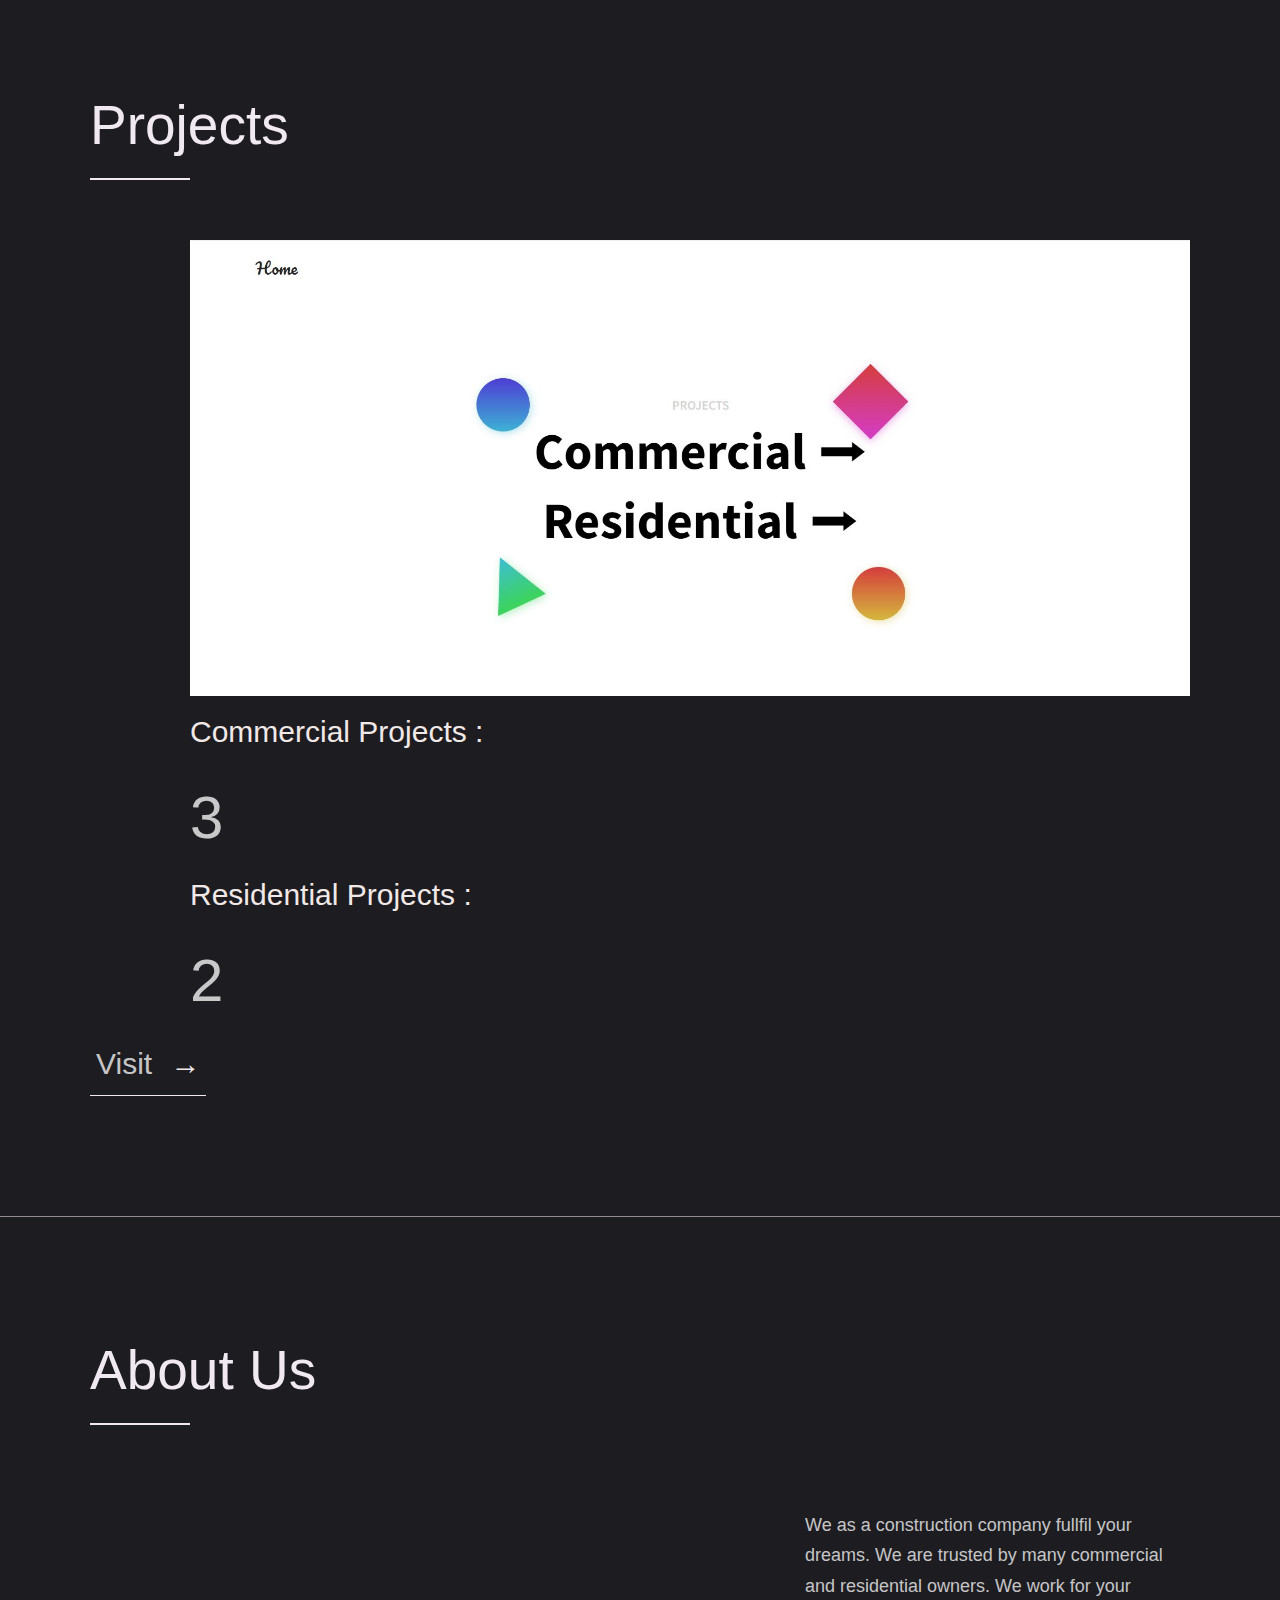
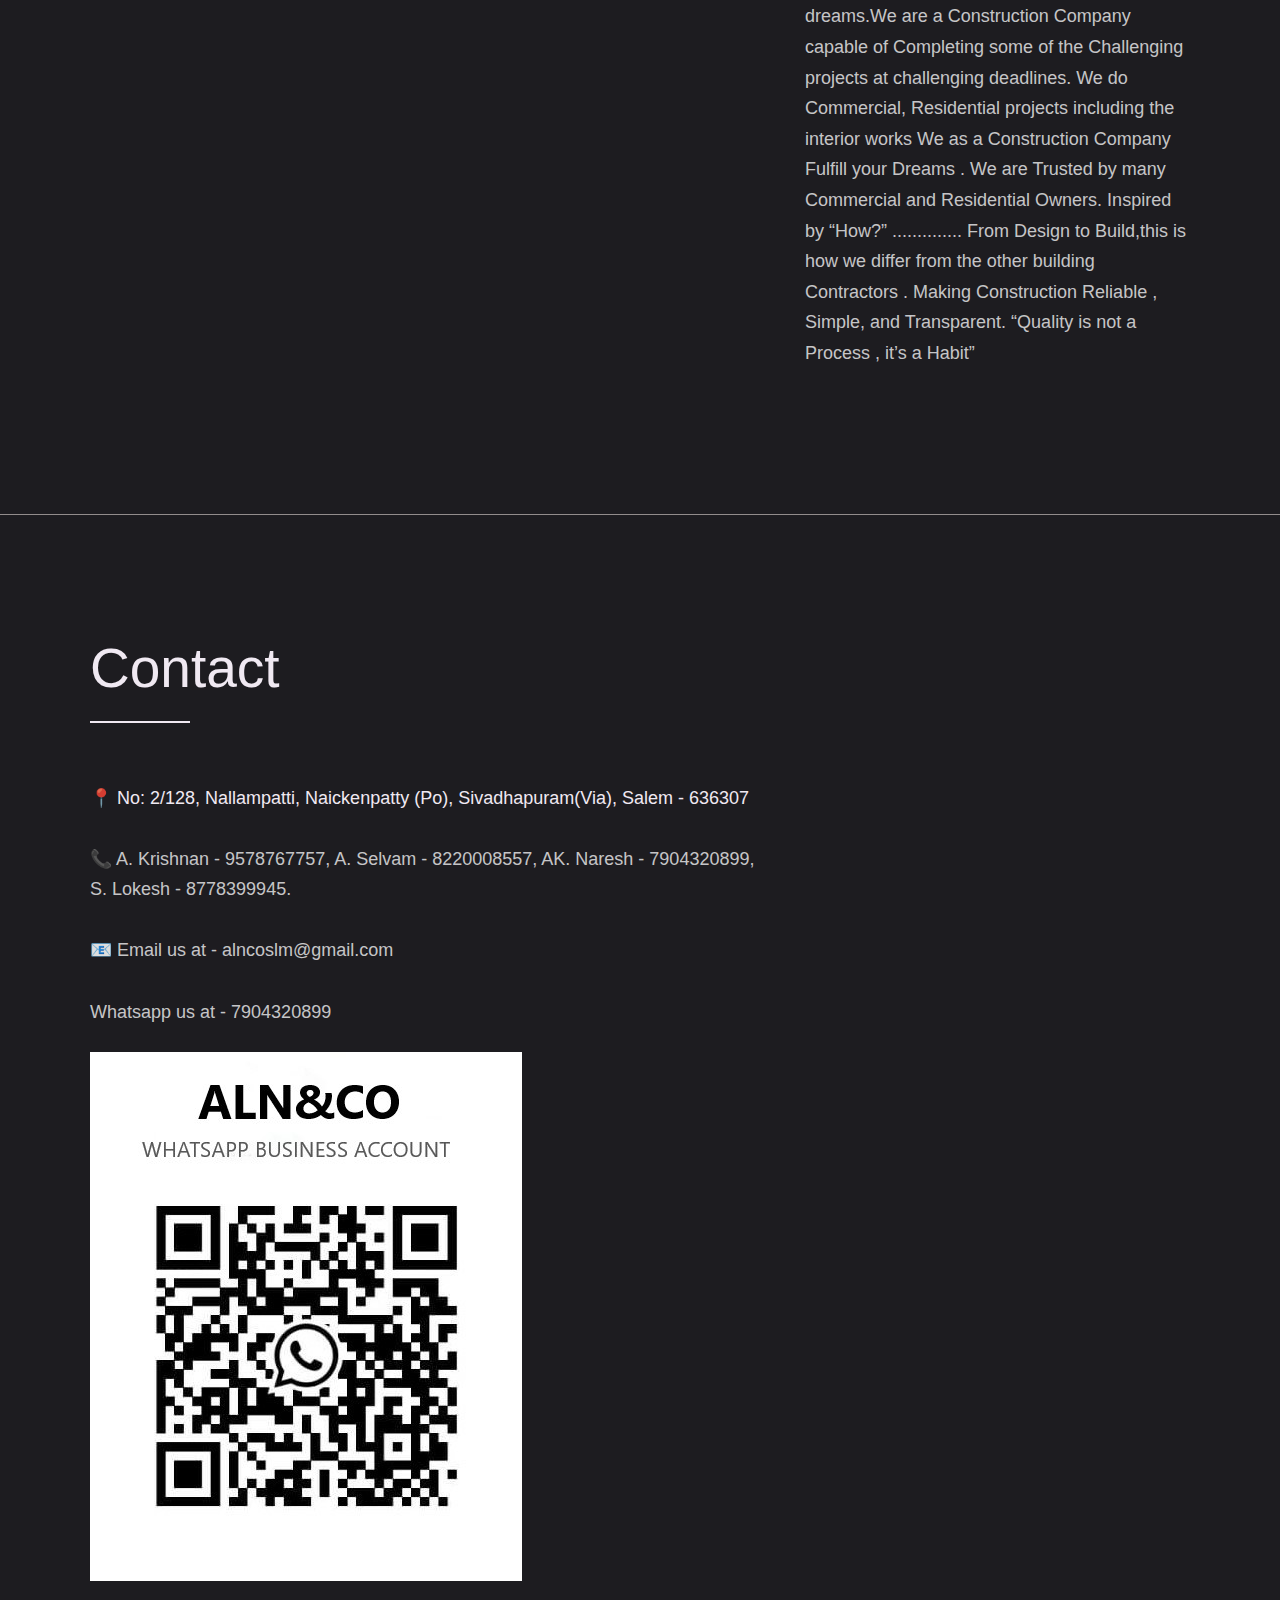
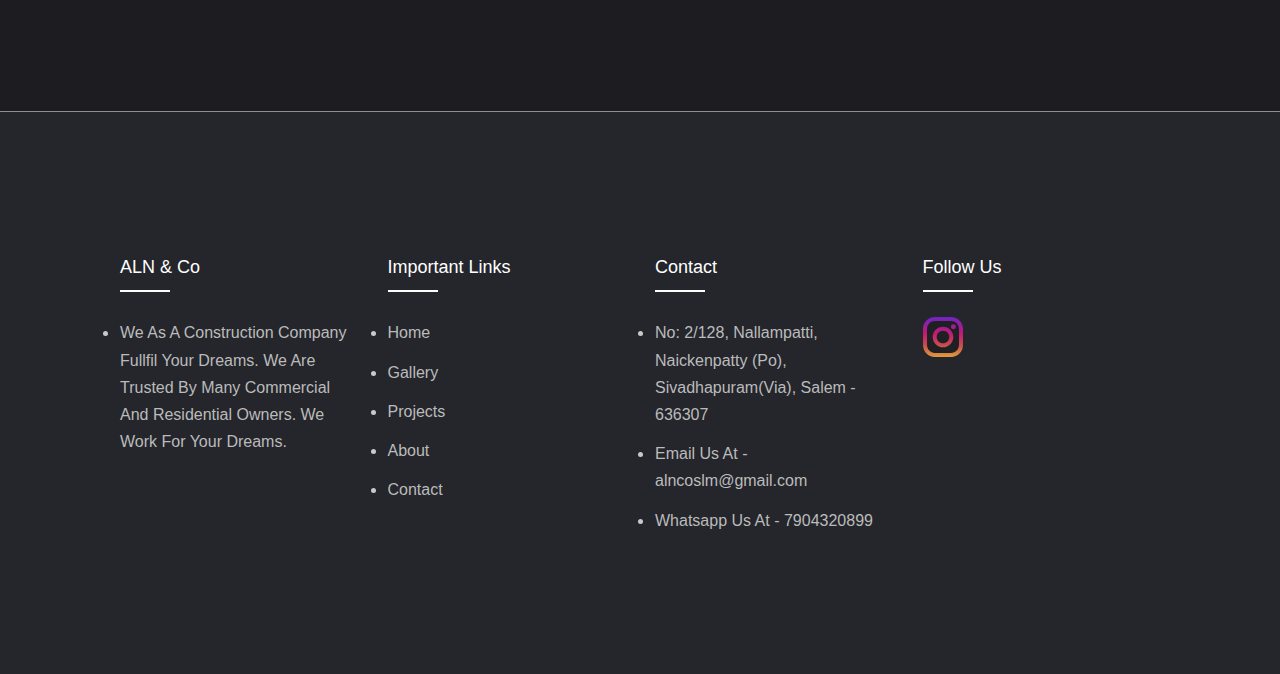
==== commit 81abf297: "Update index.html" ====
--- a/index.html
+++ b/index.html
@@ -143,7 +143,17 @@
           <div class="about__text">
             
             <p>
-              We as a construction company fullfil your dreams. We are trusted by many commercial and residential owners. We work for your dreams. 
+              We as a construction company fullfil your dreams. We are trusted by many commercial and residential owners. 
+              We work for your dreams.We are a Construction Company capable of Completing some of the Challenging 
+              projects at challenging deadlines. We do Commercial, Residential projects 
+              including the interior works 
+              We as a Construction Company Fulfill your Dreams . 
+              We are Trusted by many Commercial and Residential Owners. 
+              Inspired by “How?”
+              ..............
+              From Design to Build,this is how we differ from the other building Contractors . 
+              Making Construction Reliable , Simple, and Transparent. 
+              “Quality is not a Process , it’s a Habit” 
             </p>
             
            
@@ -214,16 +224,7 @@
           <h4>ALN & Co</h4>
           <ul>
             <li><a>we as a construction company fullfil your dreams. we are trusted by many commercial and residential owners. we work for your dreams.
-              We are a Construction Company capable of Completing some of the Challenging 
-              projects at challenging deadlines. We do Commercial, Residential projects 
-              including the interior works 
-              We as a Construction Company Fulfill your Dreams . 
-              We are Trusted by many Commercial and Residential Owners. 
-              Inspired by “How?”
-
-             From Design to Build,this is how we differ from the other building Contractors . 
-             Making Construction Reliable , Simple, and Transparent. 
-             “Quality is not a Process , it’s a Habit”</a></li>
+              </a></li>
             
           </ul>
         </div>
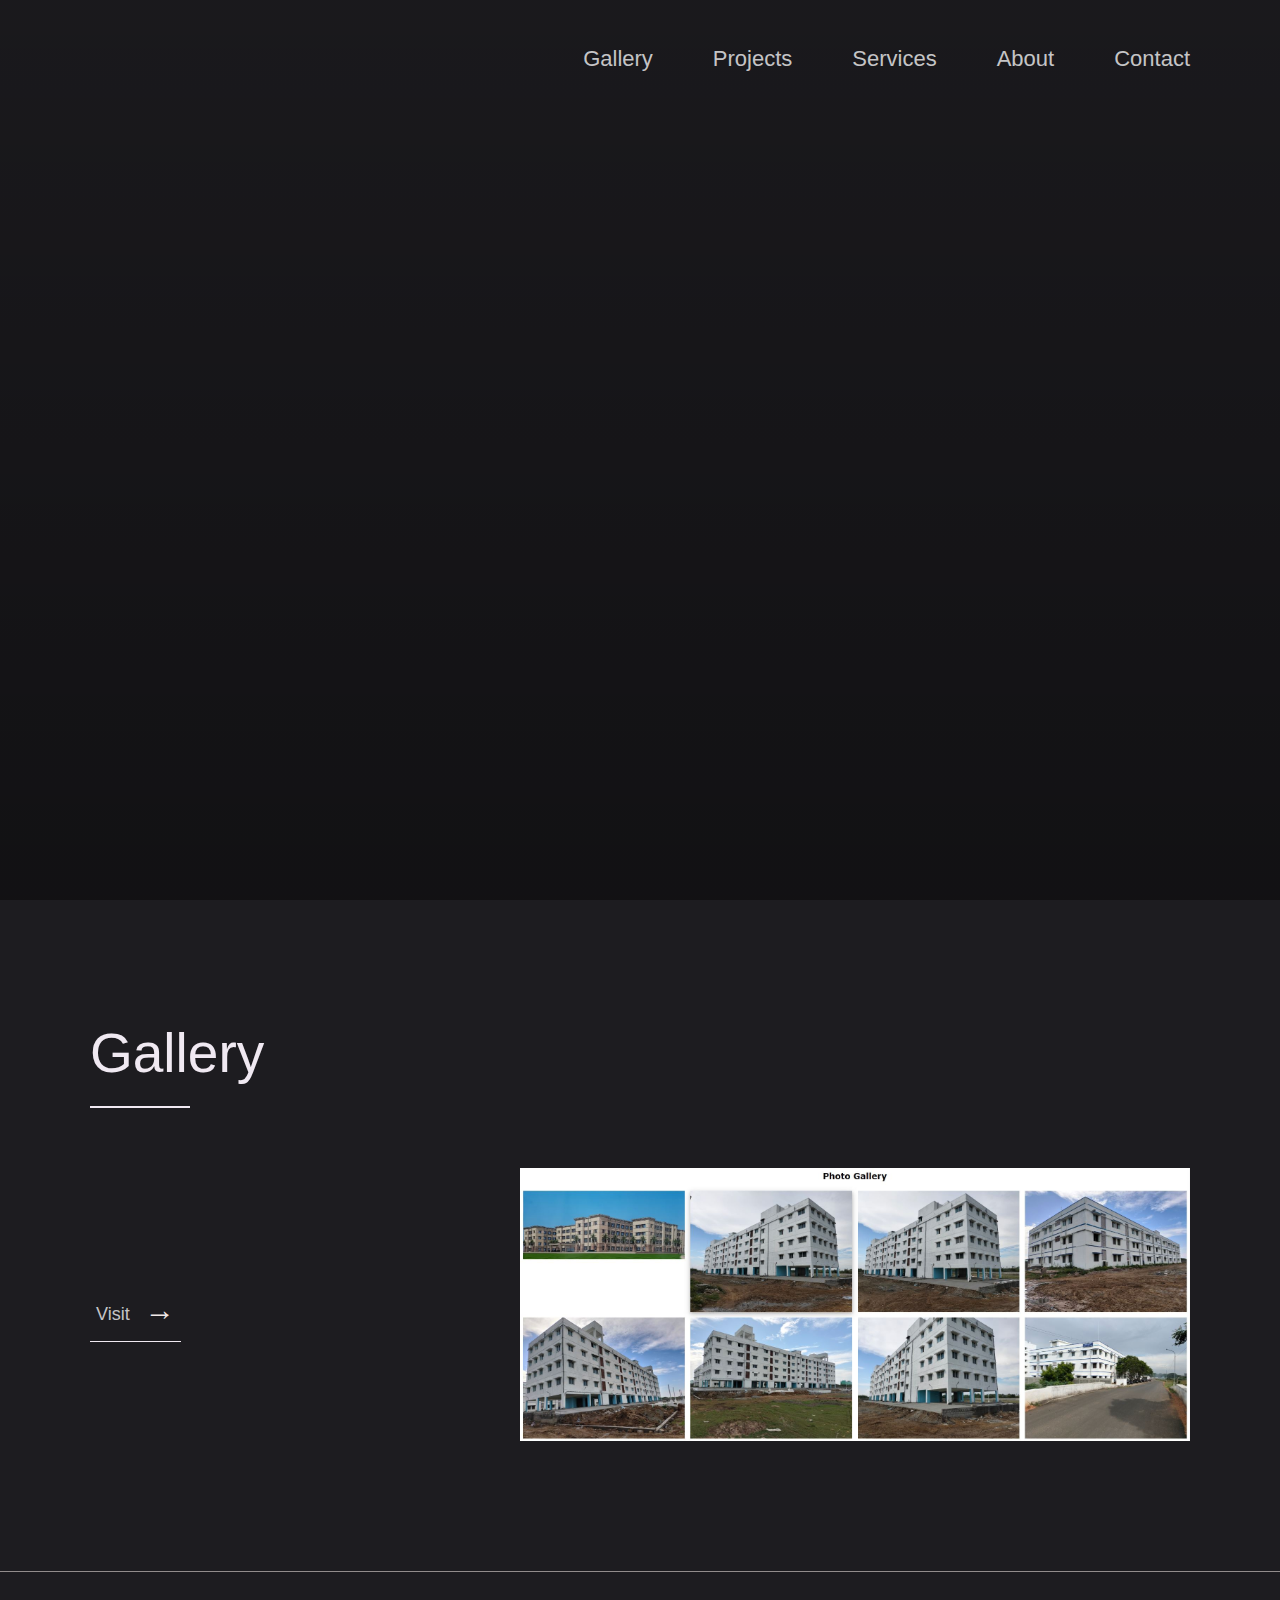
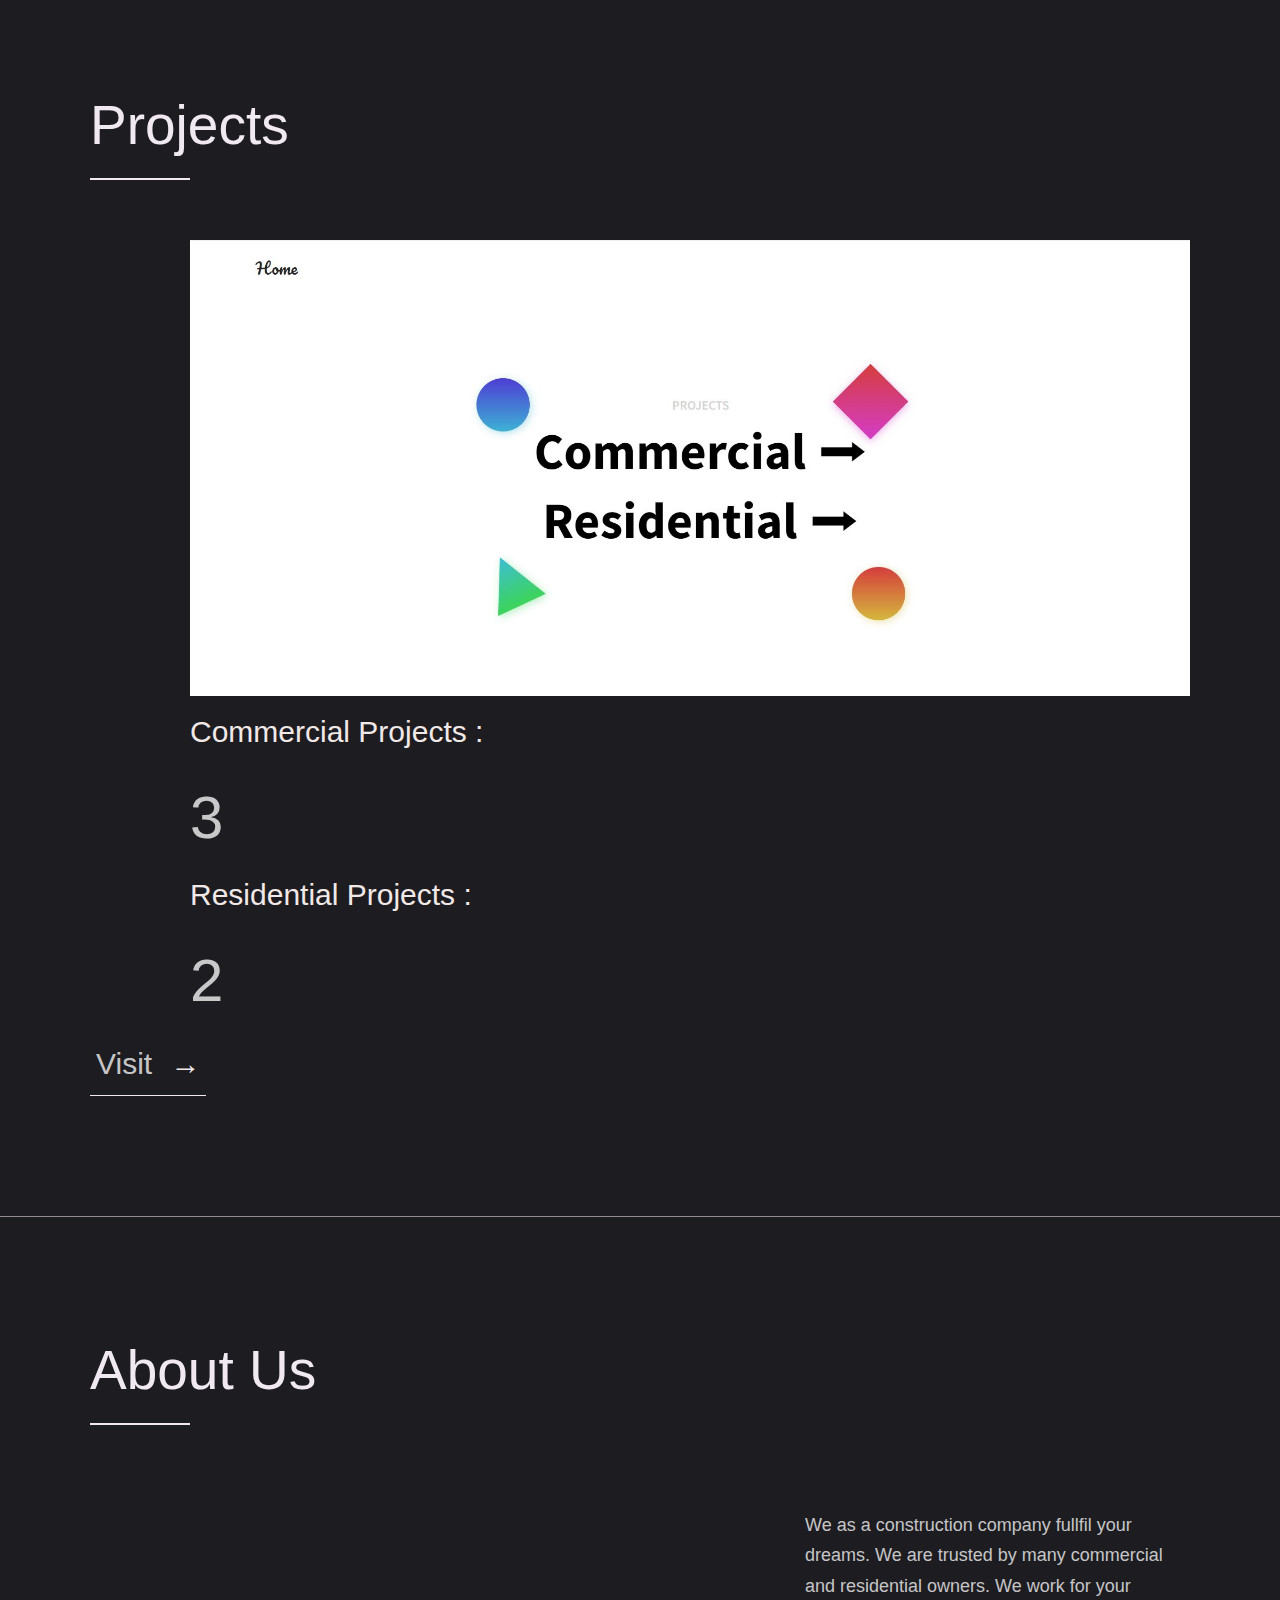
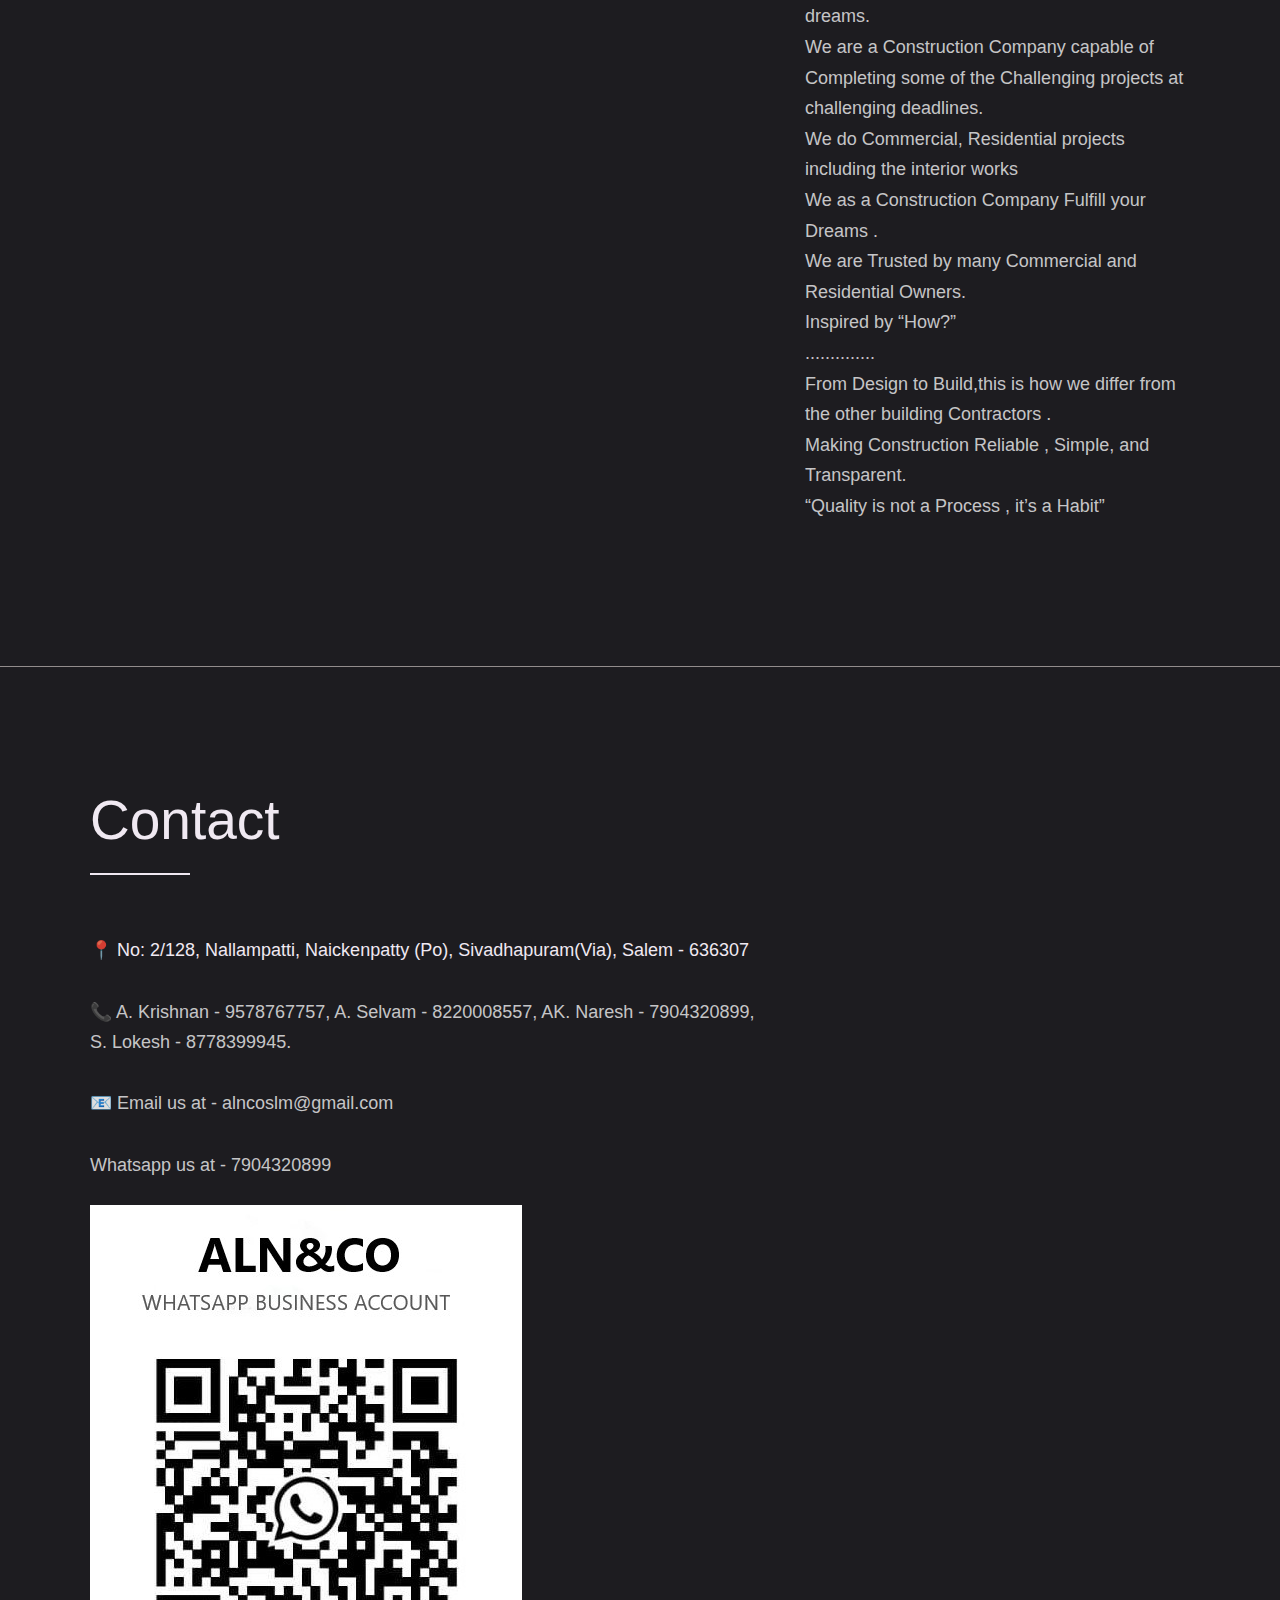
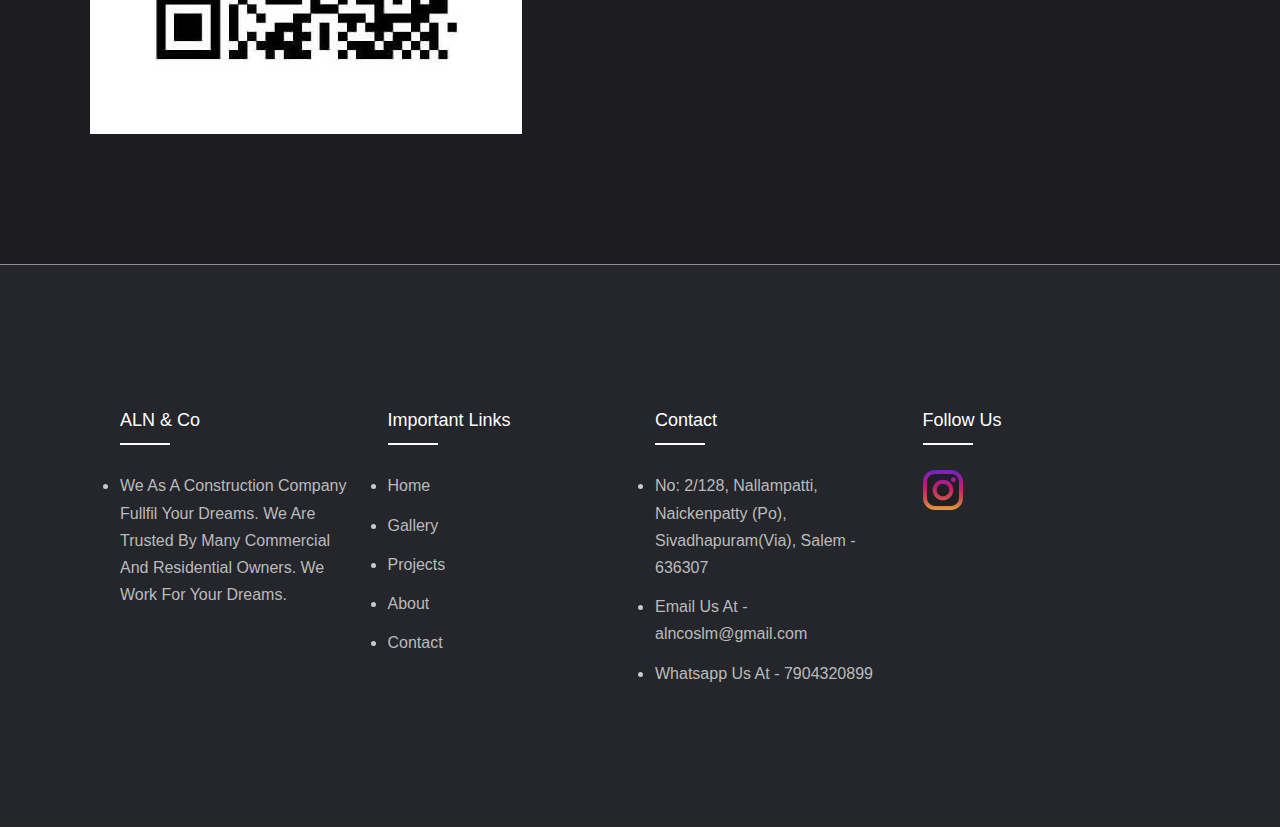
==== commit 34594ac8: "Update index.html" ====
--- a/index.html
+++ b/index.html
@@ -144,15 +144,26 @@
             
             <p>
               We as a construction company fullfil your dreams. We are trusted by many commercial and residential owners. 
-              We work for your dreams.We are a Construction Company capable of Completing some of the Challenging 
-              projects at challenging deadlines. We do Commercial, Residential projects 
+              We work for your dreams.
+              <br/>
+              We are a Construction Company capable of Completing some of the Challenging 
+              projects at challenging deadlines. 
+              <br/>
+              We do Commercial, Residential projects 
               including the interior works 
+              <br/>
               We as a Construction Company Fulfill your Dreams . 
+              <br/>
               We are Trusted by many Commercial and Residential Owners. 
+              <br/>
               Inspired by “How?”
+              <br/>
               ..............
+              <br/>
               From Design to Build,this is how we differ from the other building Contractors . 
+              <br/>
               Making Construction Reliable , Simple, and Transparent. 
+              <br/>
               “Quality is not a Process , it’s a Habit” 
             </p>
             
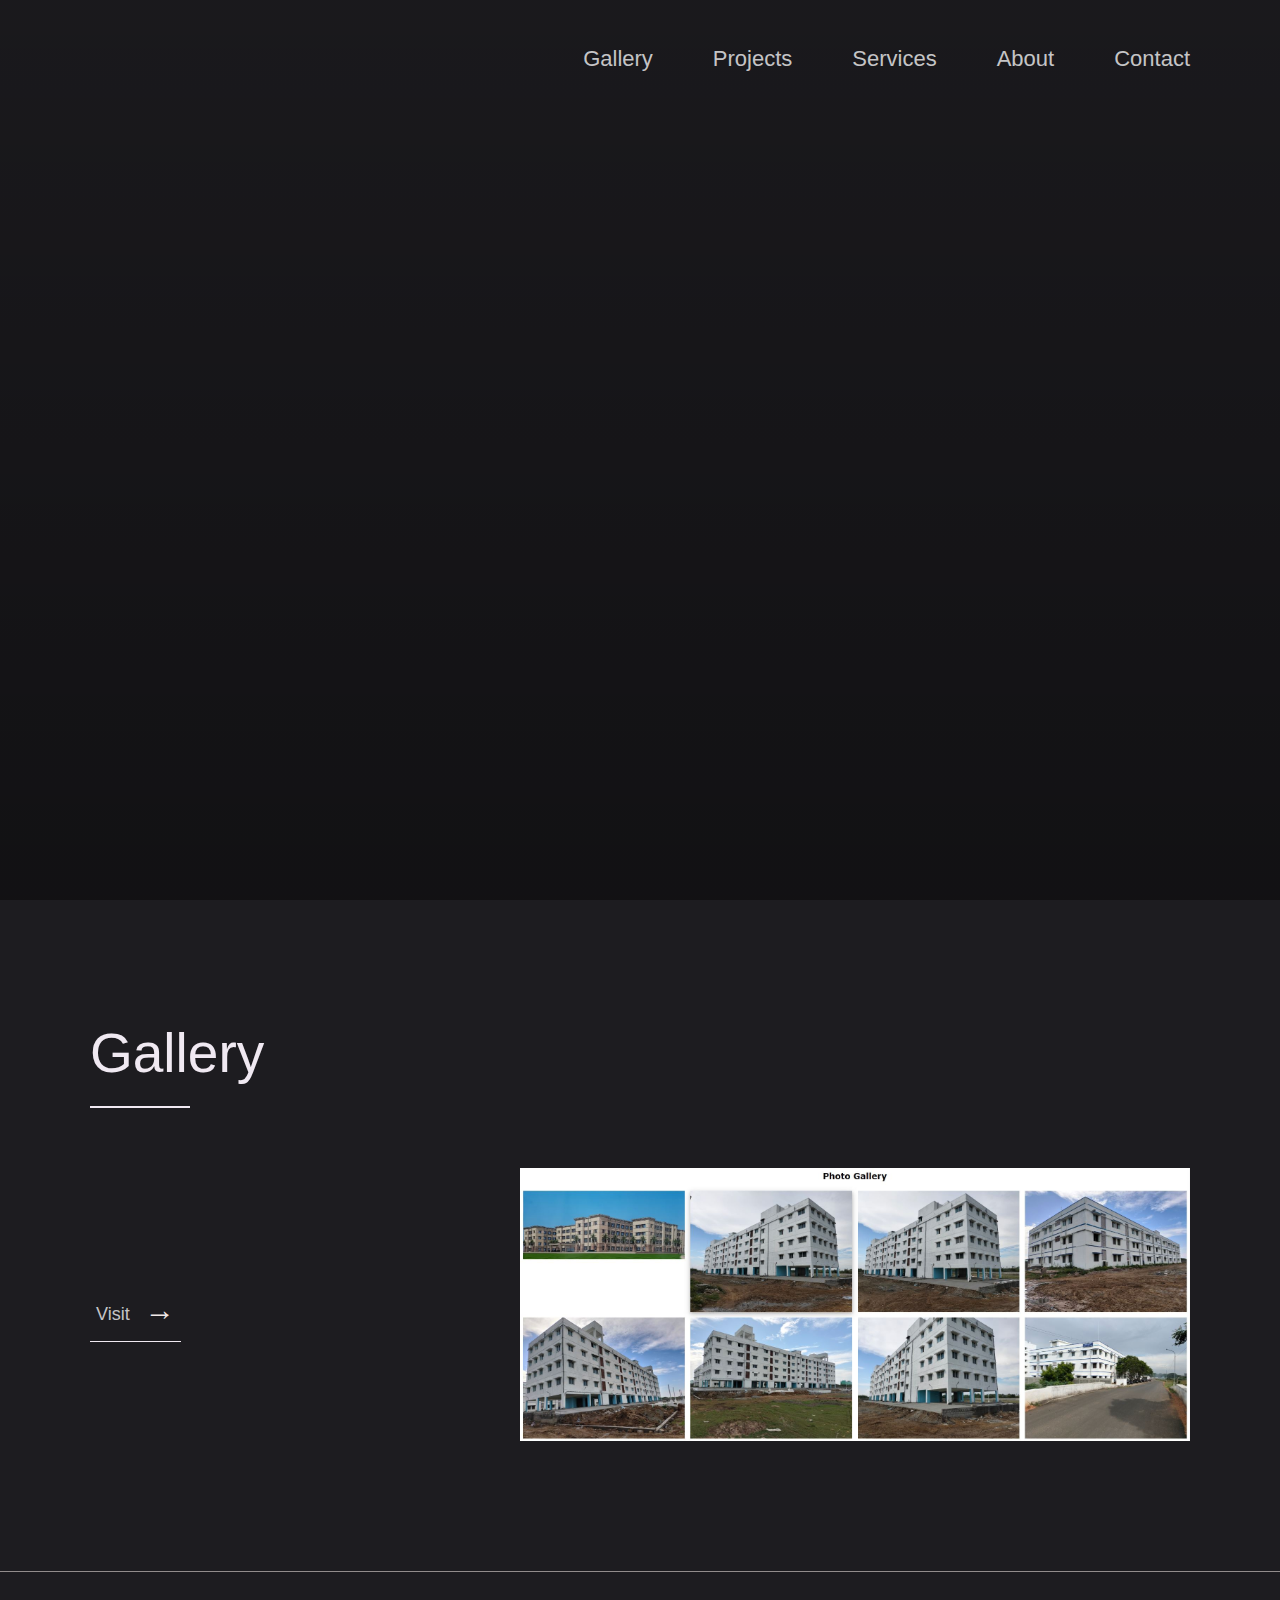
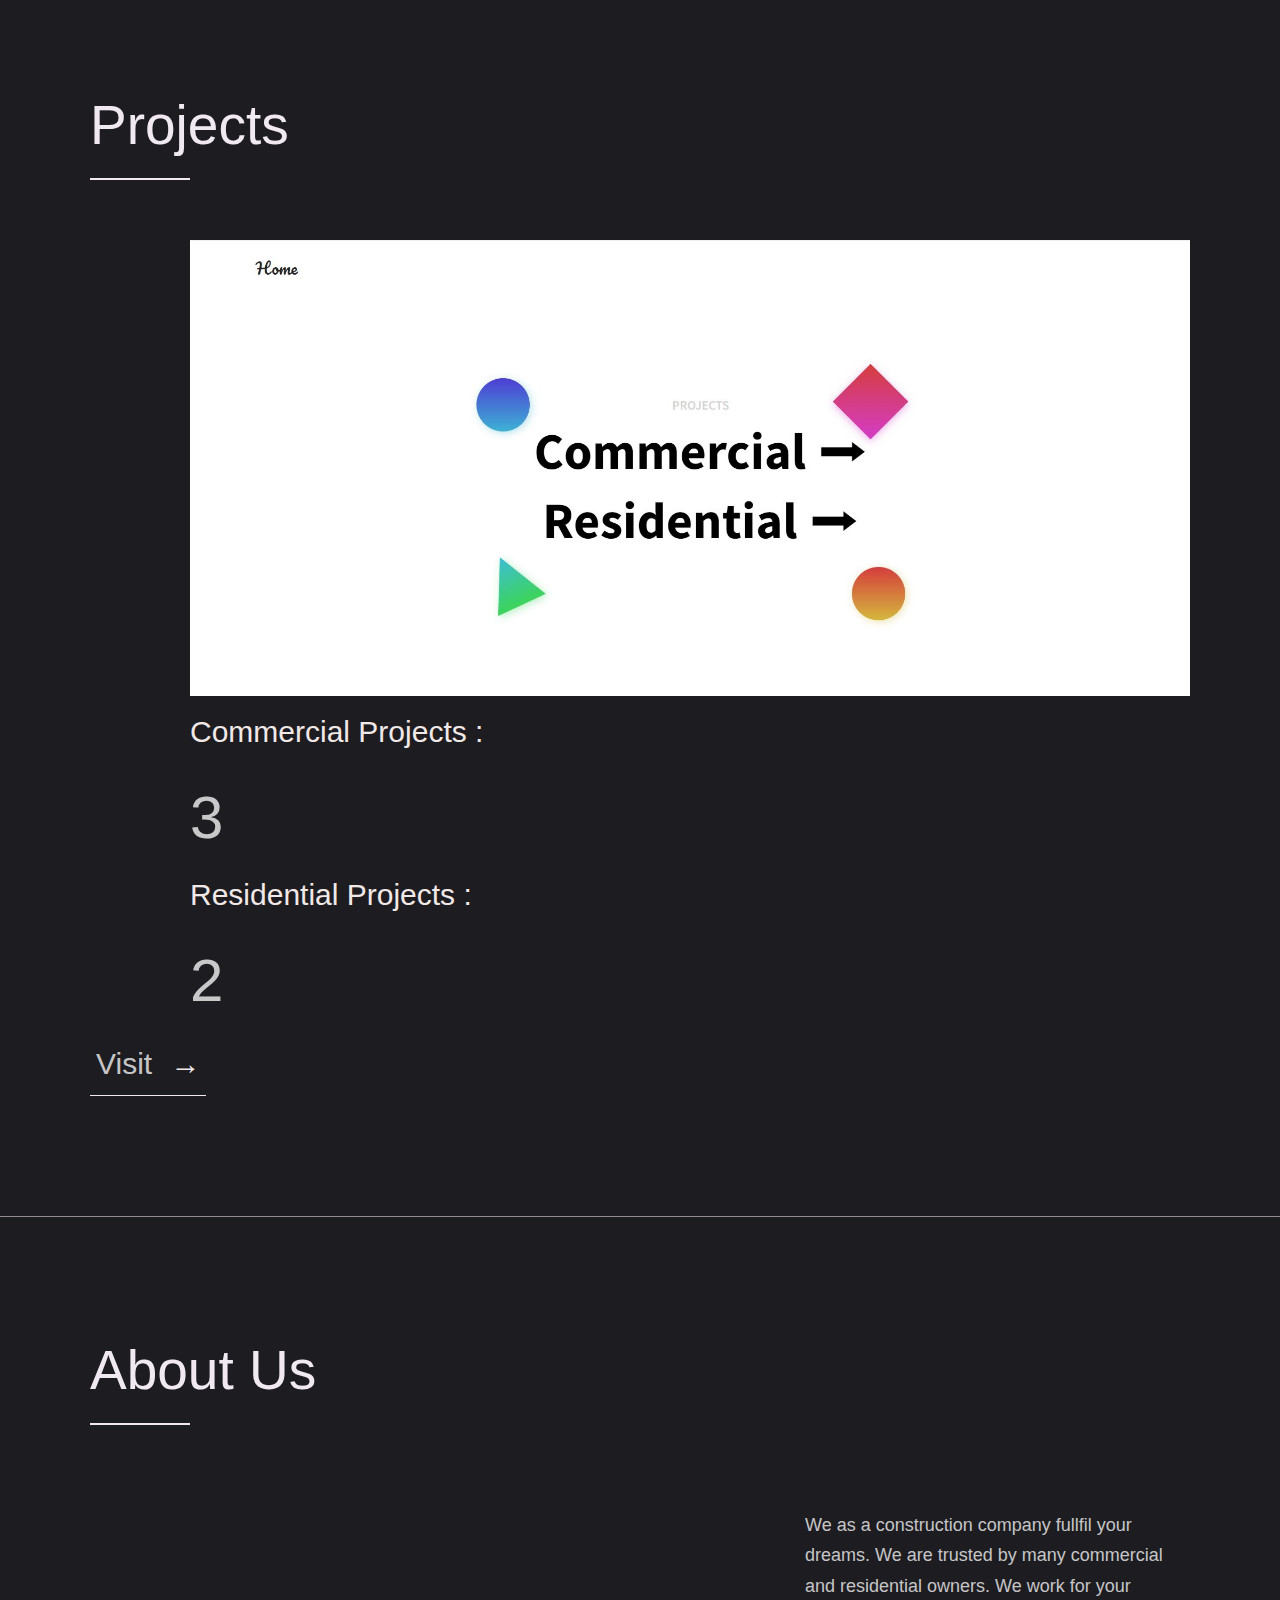
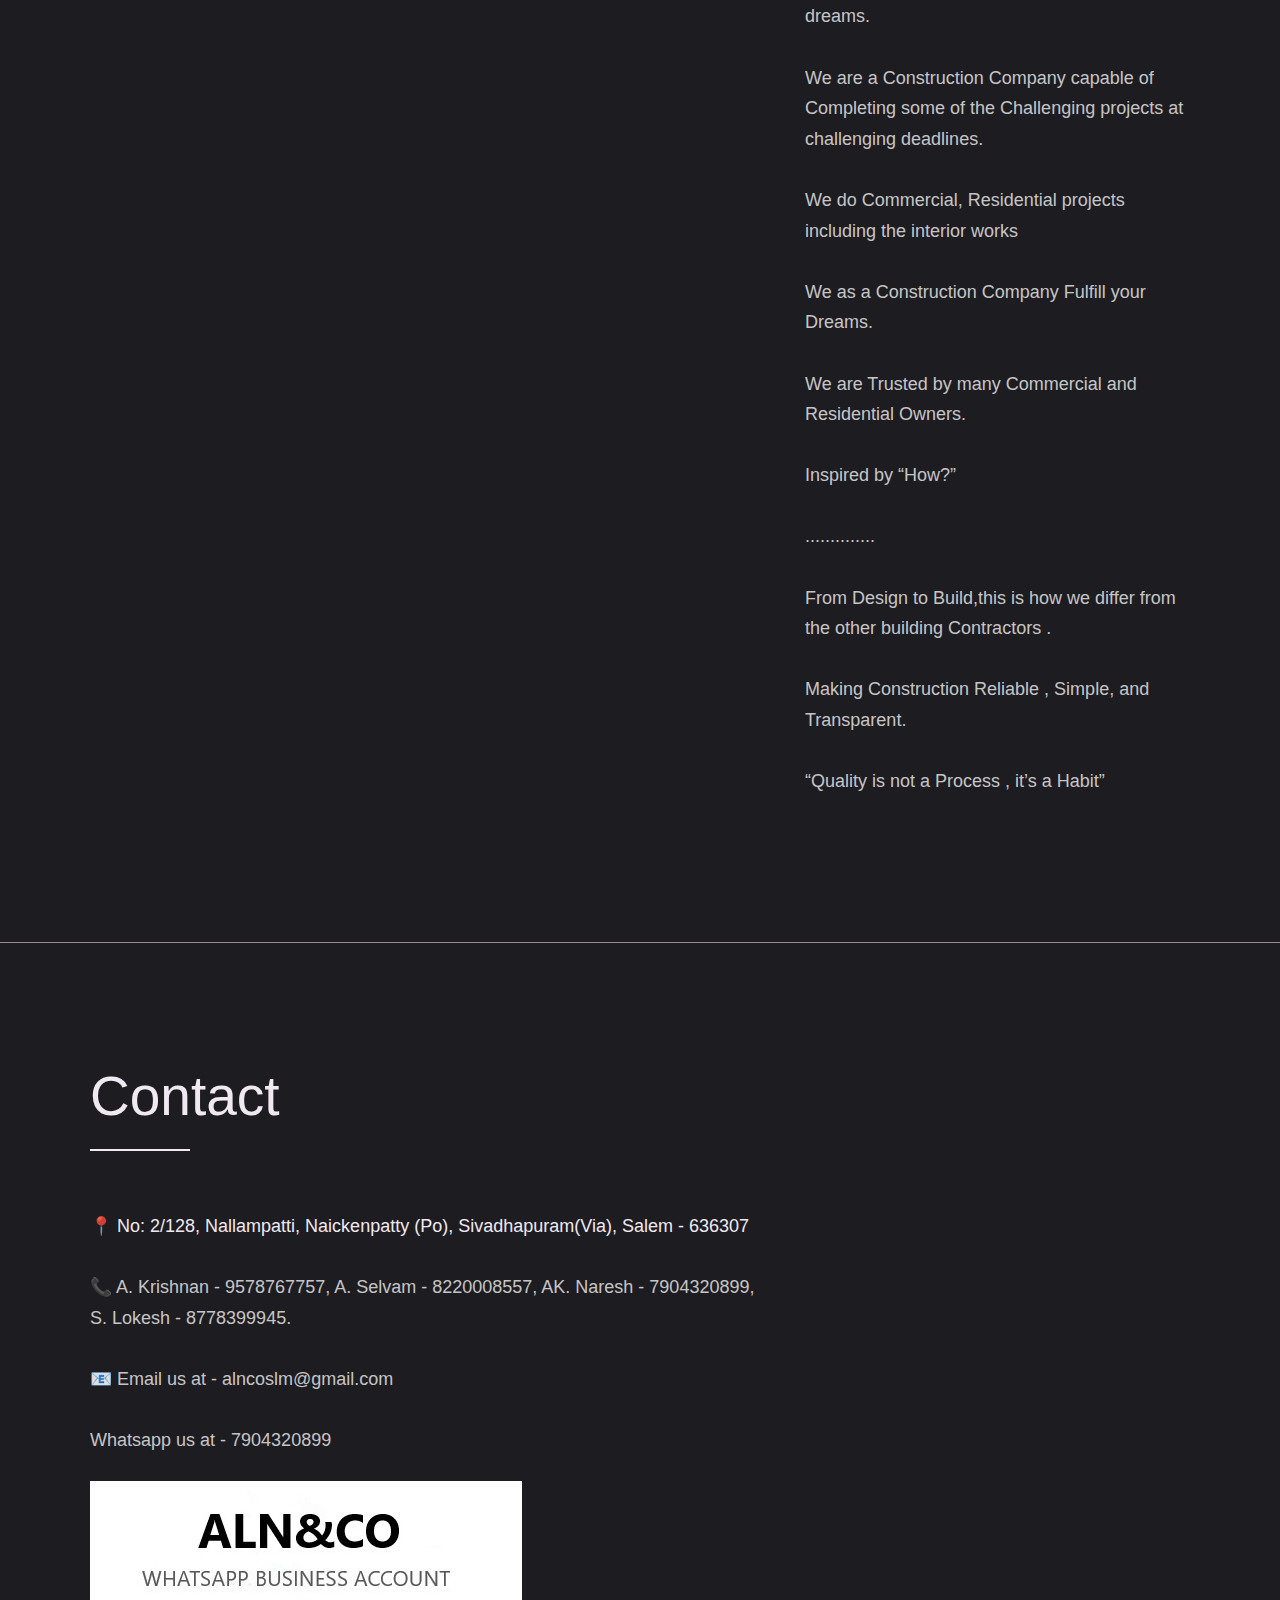
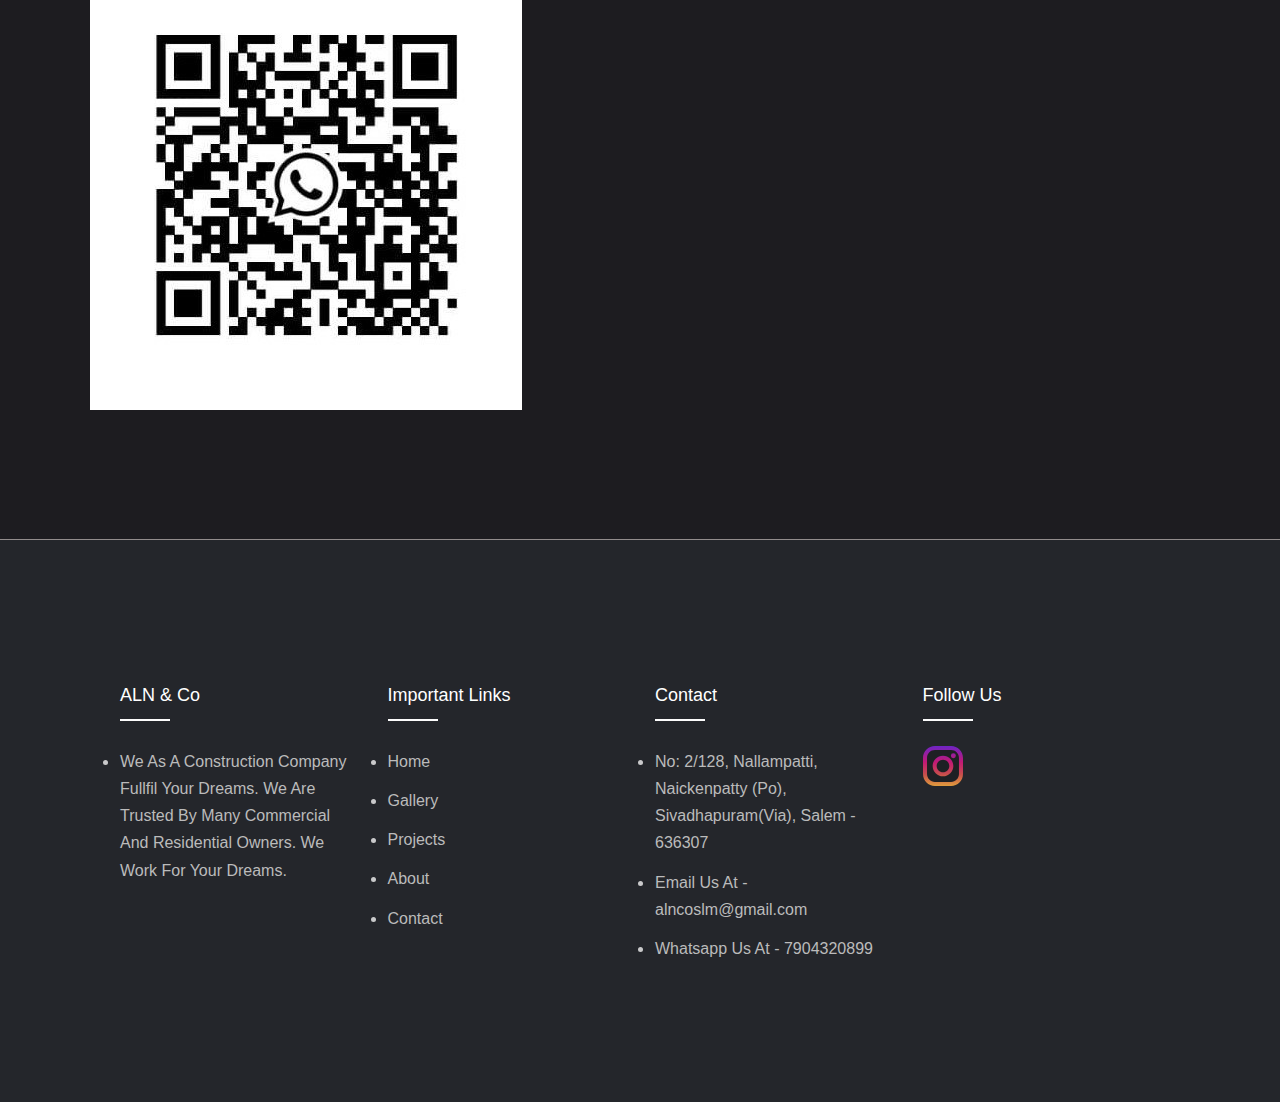
==== commit b7d3cc6c: "Update index.html" ====
--- a/index.html
+++ b/index.html
@@ -146,23 +146,32 @@
               We as a construction company fullfil your dreams. We are trusted by many commercial and residential owners. 
               We work for your dreams.
               <br/>
+              <br/>
               We are a Construction Company capable of Completing some of the Challenging 
               projects at challenging deadlines. 
               <br/>
+              <br/>
               We do Commercial, Residential projects 
               including the interior works 
               <br/>
-              We as a Construction Company Fulfill your Dreams . 
+              <br/>
+              We as a Construction Company Fulfill your Dreams. 
+              <br/>
               <br/>
               We are Trusted by many Commercial and Residential Owners. 
               <br/>
+              <br/>
               Inspired by “How?”
               <br/>
+              <br/>
               ..............
               <br/>
+              <br/>
               From Design to Build,this is how we differ from the other building Contractors . 
               <br/>
+              <br/>
               Making Construction Reliable , Simple, and Transparent. 
+              <br/>
               <br/>
               “Quality is not a Process , it’s a Habit” 
             </p>
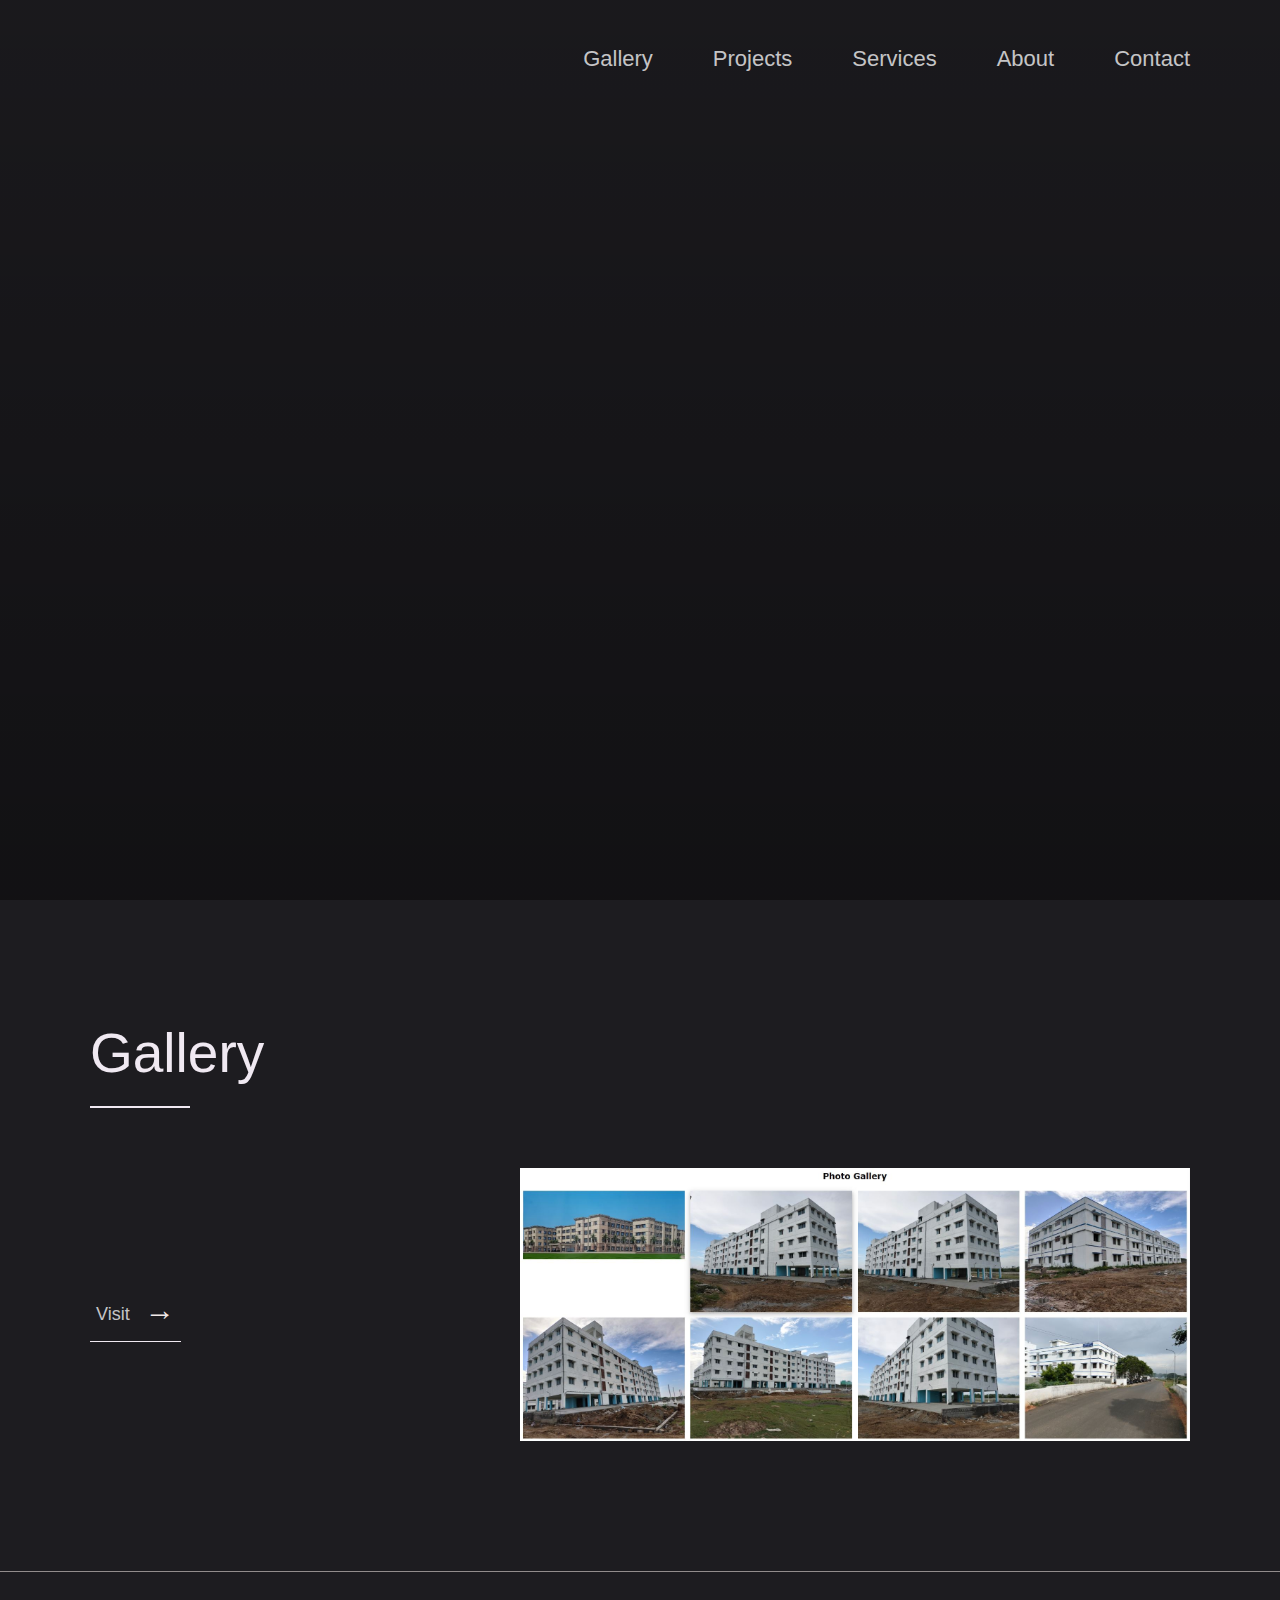
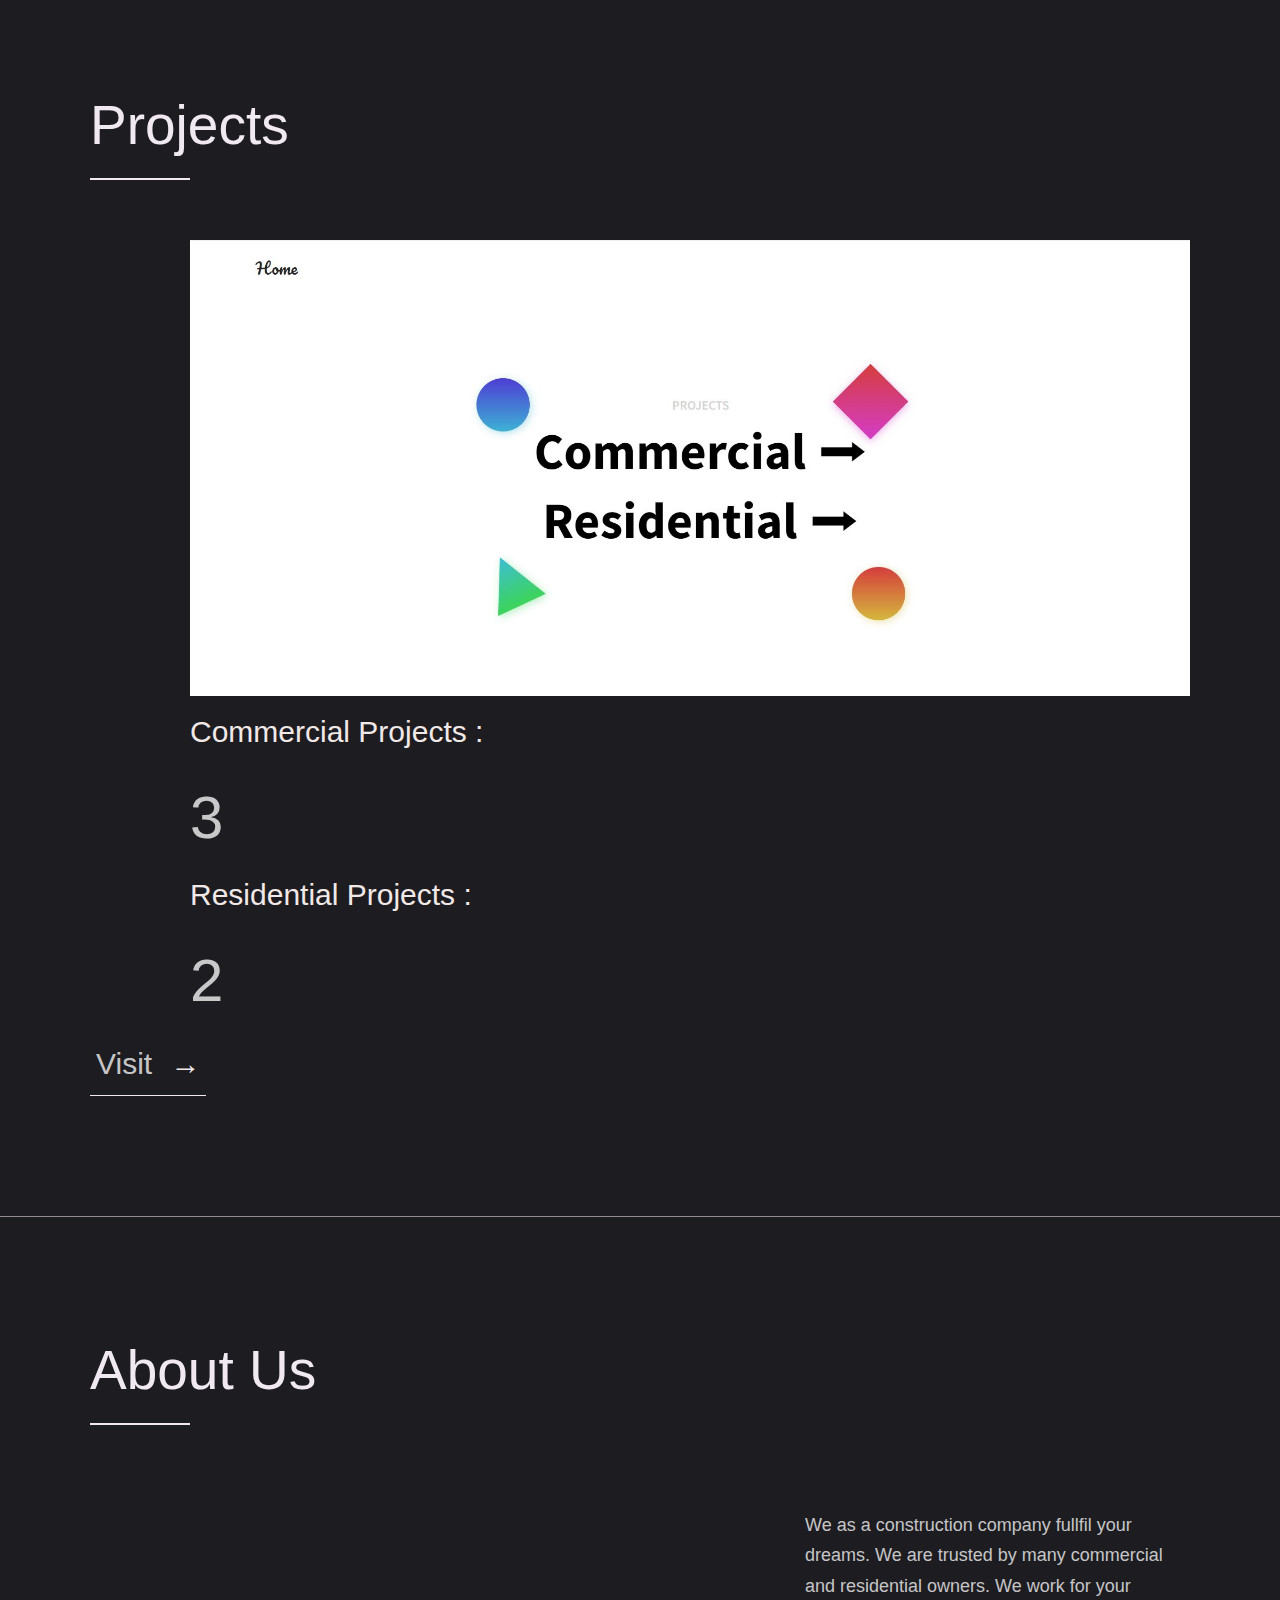
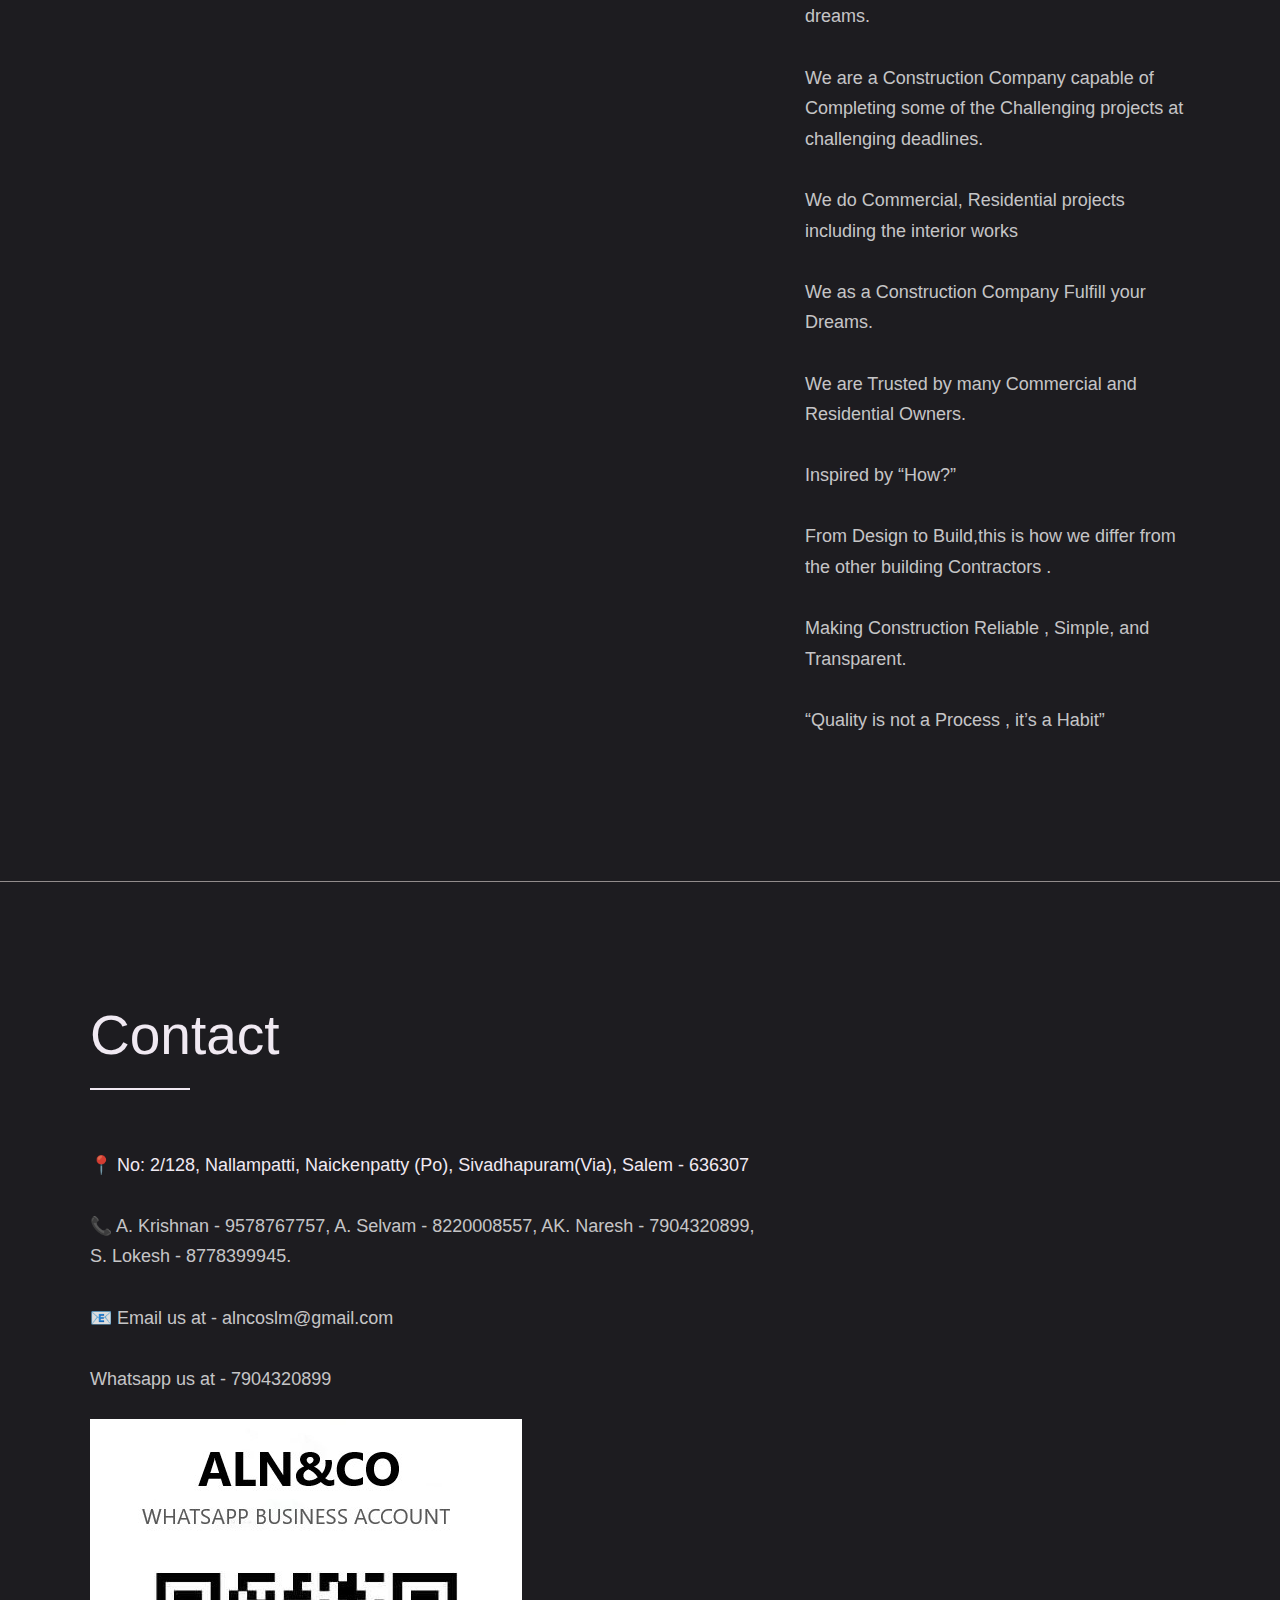
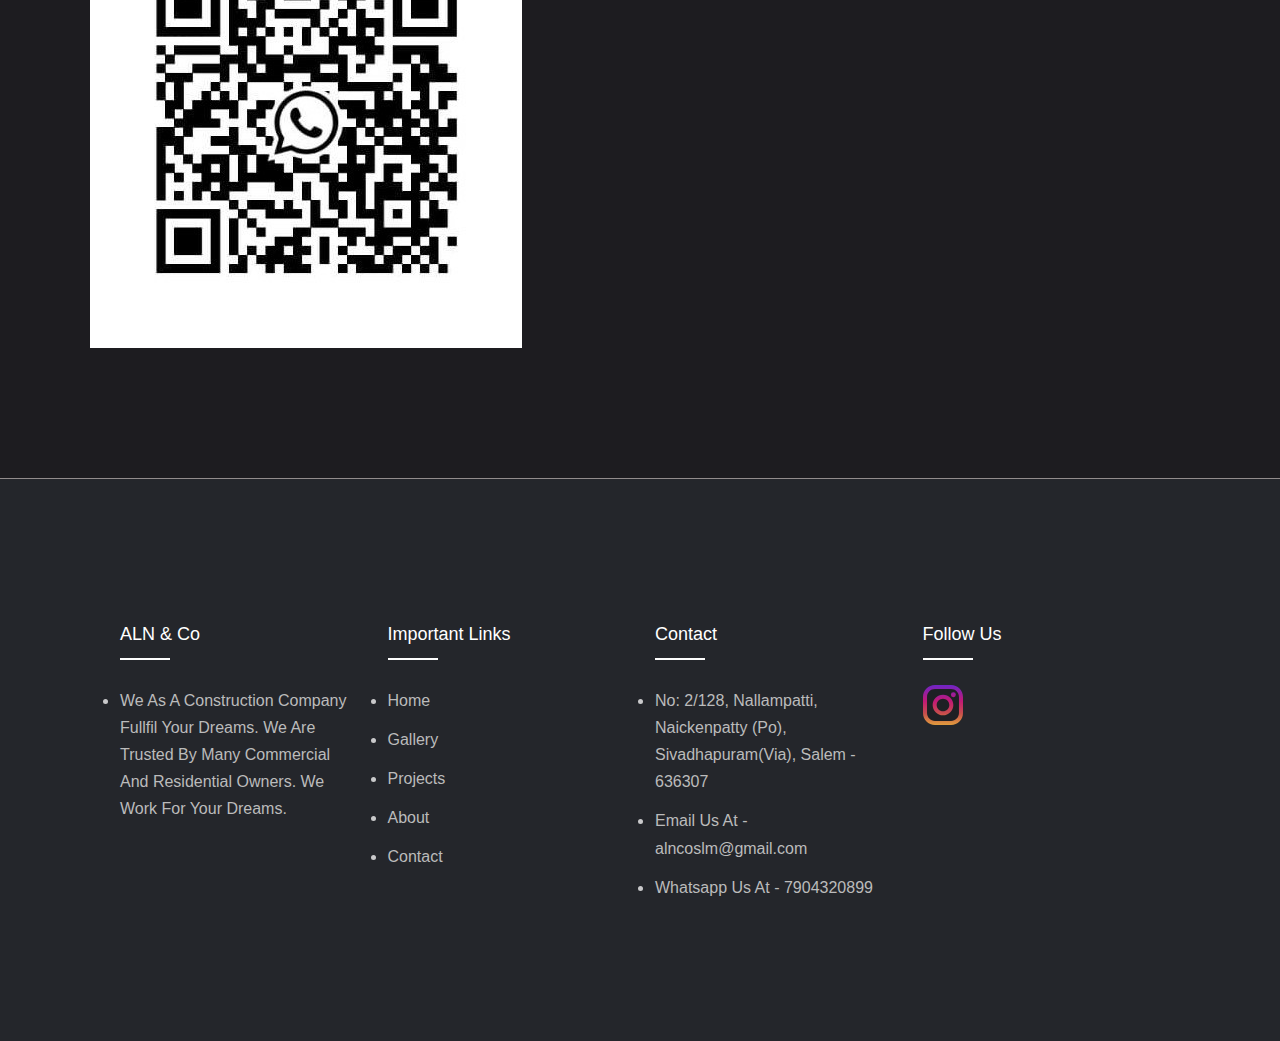
==== commit 79c2eb0a: "Update index.html" ====
--- a/index.html
+++ b/index.html
@@ -164,9 +164,7 @@
               Inspired by “How?”
               <br/>
               <br/>
-              ..............
-              <br/>
-              <br/>
+              
               From Design to Build,this is how we differ from the other building Contractors . 
               <br/>
               <br/>
